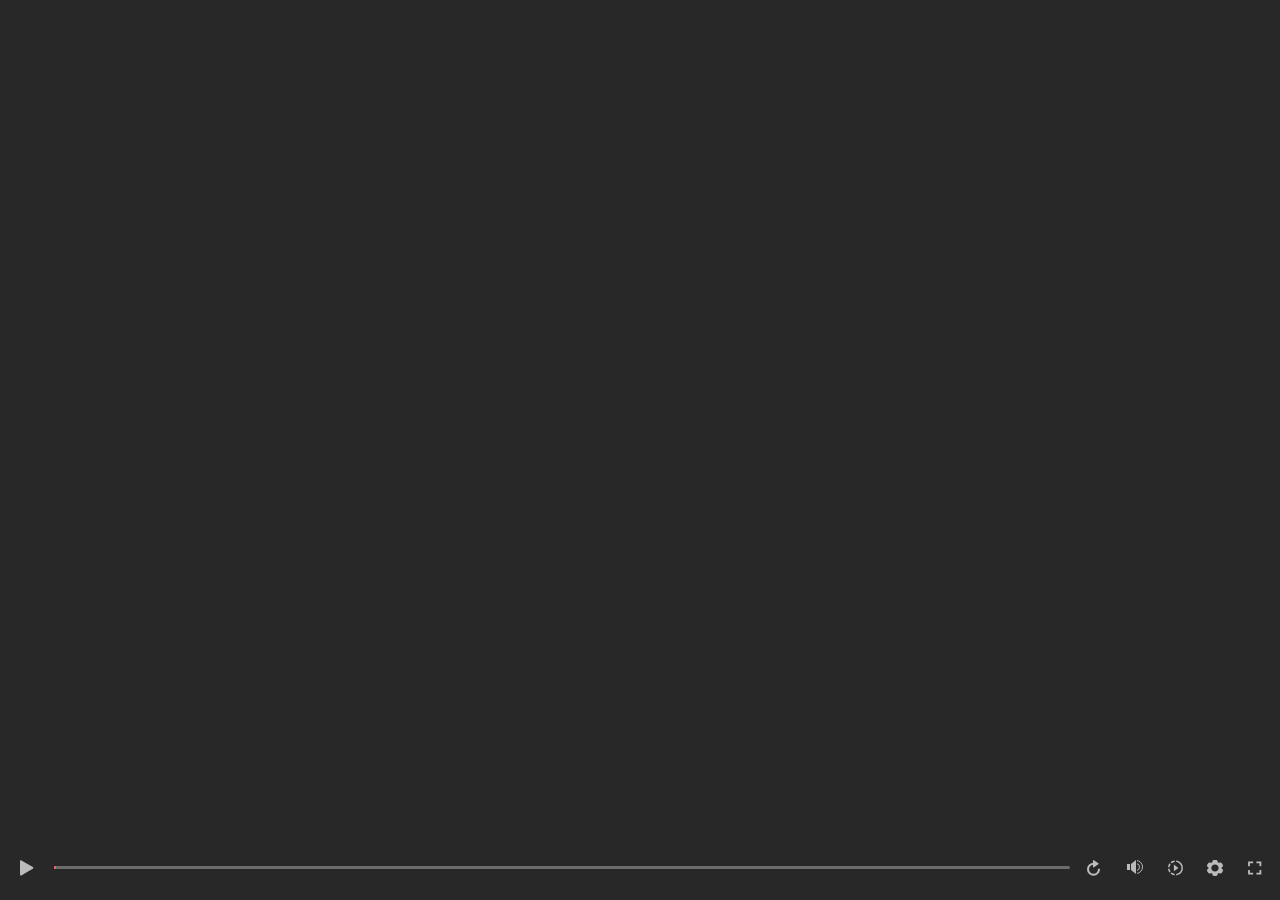
==== index_lms.html @ 98136f83 "Upload storyline fast version" ====
<!doctype html>
<html lang="en-US">
<head>
  <meta charset="utf-8">
  <!-- Created using Storyline 360 x64 - http://www.articulate.com  -->
  <!-- version: 3.89.32618.0 -->
  <title>Intro Parametric Design (Fast)</title>
  <meta http-equiv="x-ua-compatible" content="IE=edge"/>
  <meta name="viewport" content="width=device-width,initial-scale=1,user-scalable=no,shrink-to-fit=no,minimal-ui"/>
  <meta name="apple-mobile-web-app-capable" content="yes"/>
  <style>
    html, body { height: 100%; padding: 0; margin: 0 }
    #app { height: 100%; width: 100%; }
  </style>

  <script>
    window.DS = {};
    window.globals = {
      DATA_PATH_BASE: '',
      HAS_FRAME: true,
      HAS_SLIDE: true,

      lmsPresent: true,
      tinCanPresent: false,
      cmi5Present: false,
      aoSupport: false,
      scale: 'noscale',
      captureRc: false,
      browserSize: 'optimal',
      bgColor: '#282828',
      features: 'DropInBase,DropInCore,DropInInteractions,DropInMisc,DropInVectors,DropInVideo,LayerPresentAsDialog,MultipleQuizTracking,UpdatedThemeEditor',
      themeName: 'unified',
      preloaderColor: '#FFFFFF',
      suppressAnalytics: false,
      productChannel: 'stable',
      publishSource: 'storyline',
      aid: 'aid|2292c08d-0e20-4780-806a-3a33980fc3e0',
      cid: 'b0e444a9-8ab4-4aaa-9537-c3617e1f2e49',
      playerVersion: '3.89.32618.0',
      publishTimestamp: '2024-07-15T03:59:52.4653577Z',
      maxIosVideoElements: 10,
      connectionSettings: { message: 'You%20are%20offline.%20Trying%20to%20reconnect...', useDarkTheme: false, mode: 'disabled' },
      hasFeature: function(feature) {
        return this.features.split(',').includes(feature);
      },
      
      parseParams: function(qs) {
        if (window.globals.parsedParams != null) {
          return window.globals.parsedParams;
        }
        qs = (qs || window.location.search.substr(1)).split('+').join(' ');
        var params = {},
            tokens,
            re = /[?&]?([^=]+)=([^&]*)/g;

        while (tokens = re.exec(qs)) {
          params[decodeURIComponent(tokens[1]).trim()] =
            decodeURIComponent(tokens[2]).trim();
        }
        window.globals.parsedParams = params;
        return params;
      }

    };
  </script>
  <script>
    var isIe11 = ('ActiveXObject' in window || window.MSBlobBuilder != null)
      && window.msCrypto != null && !window.ActiveXObject;
    if (isIe11) {
      window.globals.unsupportedBrowser = true;
      document.write(atob('[base64]'));
    }
  </script>

  <script>
    if (window.globals.hasFeature('MultiLanguageSinglePackageSupport')) {
      
      
    }
  </script>

  <script src="lms/scormdriver.js" charset="utf-8"></script>
  <script>window.THREE = { };</script>
  
</head>
<body style="background: #282828" class="cs-HTML theme-unified">
  <!-- 360 -->
  <script>!function(){var e,i=/iPhone/i,o=/iPod/i,n=/iPad/i,t=/\biOS-universal(?:.+)Mac\b/i,r=/\bAndroid(?:.+)Mobile\b/i,a=/Android/i,d=/(?:SD4930UR|\bSilk(?:.+)Mobile\b)/i,p=/Silk/i,l=/Windows Phone/i,u=/\bWindows(?:.+)ARM\b/i,b=/BlackBerry/i,s=/BB10/i,c=/Opera Mini/i,f=/\b(CriOS|Chrome)(?:.+)Mobile/i,h=/Mobile(?:.+)Firefox\b/i,v=function(e){return void 0!==e&&"MacIntel"===e.platform&&"number"==typeof e.maxTouchPoints&&e.maxTouchPoints>1&&"undefined"==typeof MSStream};e=function(e){var m={userAgent:"",platform:"",maxTouchPoints:0};e||"undefined"==typeof navigator?"string"==typeof e?m.userAgent=e:e&&e.userAgent&&(m={userAgent:e.userAgent,platform:e.platform,maxTouchPoints:e.maxTouchPoints||0}):m={userAgent:navigator.userAgent,platform:navigator.platform,maxTouchPoints:navigator.maxTouchPoints||0};var g=m.userAgent,y=g.split("[FBAN");void 0!==y[1]&&(g=y[0]),void 0!==(y=g.split("Twitter"))[1]&&(g=y[0]);var A=function(e){return function(i){return i.test(e)}}(g),w={apple:{phone:A(i)&&!A(l),ipod:A(o),tablet:!A(i)&&(A(n)||v(m))&&!A(l),universal:A(t),device:(A(i)||A(o)||A(n)||A(t)||v(m))&&!A(l)},amazon:{phone:A(d),tablet:!A(d)&&A(p),device:A(d)||A(p)},android:{phone:!A(l)&&A(d)||!A(l)&&A(r),tablet:!A(l)&&!A(d)&&!A(r)&&(A(p)||A(a)),device:!A(l)&&(A(d)||A(p)||A(r)||A(a))||A(/\bokhttp\b/i)},windows:{phone:A(l),tablet:A(u),device:A(l)||A(u)},other:{blackberry:A(b),blackberry10:A(s),opera:A(c),firefox:A(h),chrome:A(f),device:A(b)||A(s)||A(c)||A(h)||A(f)},any:!1,phone:!1,tablet:!1};return w.any=w.apple.device||w.android.device||w.windows.device||w.other.device,w.phone=w.apple.phone||w.android.phone||w.windows.phone,w.tablet=w.apple.tablet||w.android.tablet||w.windows.tablet,w}(),"object"==typeof exports&&"undefined"!=typeof module?module.exports=e:"function"==typeof define&&define.amd?define((function(){return e})):this.isMobile=e}();
    window.isMobile.apple.tablet = window.isMobile.apple.tablet ||
      (navigator.platform === 'MacIntel' && navigator.maxTouchPoints > 1);
    window.isMobile.apple.device = window.isMobile.apple.device || window.isMobile.apple.tablet;
    window.isMobile.tablet = window.isMobile.tablet || window.isMobile.apple.tablet;
    window.isMobile.any = window.isMobile.any || window.isMobile.apple.tablet;
  </script>

  <div id="focus-sink" tabindex="-1"></div>

  <div id="preso"></div>
  <script>
    (function() {

      var classTypes = [ 'desktop', 'mobile', 'phone', 'tablet' ];

      var addDeviceClasses = function(prefix, testObj) {
        var curr, i;
        for (i = 0; i < classTypes.length; i++) {
          curr = classTypes[i];
          if (testObj[curr]) {
            document.body.classList.add(prefix + curr);
          }
        }
      };

      var params = window.globals.parseParams(),
          isDevicePreview = params.devicepreview === '1',
          isPhoneOverride = params.deviceType === 'phone' || (isDevicePreview && params.phone == '1'),
          isTabletOverride = (params.deviceType === 'tablet' || isDevicePreview) && !isPhoneOverride,
          isMobileOverride = isPhoneOverride || isTabletOverride;

      var deviceView = {
        desktop: !window.isMobile.any && !isMobileOverride,
        mobile: window.isMobile.any || isMobileOverride,
        phone: isPhoneOverride || (window.isMobile.phone && !isTabletOverride),
        tablet: isTabletOverride || window.isMobile.tablet
      };

      window.globals.deviceView = deviceView;
      window.isMobile.desktop = !window.isMobile.any;
      window.isMobile.mobile = window.isMobile.any;

      addDeviceClasses('view-', deviceView);

    })();
  </script>
  
  <script src='story_content/triggers.js' type=text/javascript></script>
<script src='story_content/user.js' type=text/javascript></script>
  <div class="slide-loader"></div>

  <script>
    var doc = document, loader = doc.body.querySelector('.slide-loader'); [ 1, 2, 3 ].forEach(function(n) { var d = doc.createElement('div'); d.style.backgroundColor = window.globals.preloaderColor; d.classList.add('mobile-loader-dot'); d.classList.add('dot' + n); loader.appendChild(d); });
  </script>

  <div class="mobile-load-title-overlay" style="display: none">
    <div class="mobile-load-title">Intro Parametric Design (Fast)</div>
  </div>

  <div class="mobile-chrome-warning"></div>

  
<style>
  .warn-connection-dialog {
    display: none;
    background: transparent;
    pointer-events: all;
    position: fixed;
    left: 0;
    top: 0;
    width: 100%;
    height: 100%;
    z-index: 999;
  }

  .warn-connection-content {
    pointer-events: all;
    border-radius: 4px;
    background: white;
    border: 1px solid #E7E7E7;
    color: #333333;
    box-shadow: 0 2px 4px rgba(0, 0, 0, 0.25);
    transition: all 150ms ease-out;
    position: absolute;
    white-space: nowrap;
  }

  .view-phone.is-landscape .warn-connection-content {
    left: 23px;
    bottom: 23px;
  }

  .view-tablet.is-landscape .warn-connection-content {
    left: 50%;
    top: 20px;
    transform: translateX(-50%);
  }

  .view-mobile.is-portrait .warn-connection-content {
    transform: translate(-50%, calc(-100% - 15px));
  }

  .warn-connection-content p {
    display: inline-block;
    margin: 0 8px 0 0;
    line-height: 33px;
    font-size: 11px;
  }

  .warn-connection-content svg {
    position: relative;
    vertical-align: middle;
    margin: 0 2px 2px 8px;
  }

  .view-desktop .warn-connection-content {
    left: 1.5em;
    bottom: 1.5em;
  }

  .view-desktop .warn-connection-content p {
    font-size: 1.1em;
  }

  .is-offline .warn-connection-dialog {
    display: block;
  }

  .is-offline .cs-panel * {
    pointer-events: none !important;
  }

  .is-offline .cs-panel {
    pointer-events: all !important;
  }

  .is-offline #nav-controls * {
    pointer-events: none !important;
  }

  .is-offline #nav-controls {
    pointer-events: all !important;
  }
</style>

<div class="warn-connection-dialog" role="alertdialog" aria-modal="true" tabindex="0" aria-labelledby="warn-connection-message">
  <div class="warn-connection-content">
    <svg width="17" height="15" viewBox="0 0 17 15" xmlns="http://www.w3.org/2000/svg">
      <path fill="#8F0000" stroke="white" d="M16.07,12.98 L15.88,12.23 L9.51,1.21 C8.97,0.26,7.6,0.26,7.06,1.21 L0.69,12.23 C0.15,13.16,0.81,14.36,1.91,14.36 H14.65 C15.47,14.36,16.05,13.7,16.07,12.98 Z"/>
      <path fill="white" stroke="white" d="M8.58,5.5 C8.35,5.28,8.5,5.35,8.21,5.32 C8.09,5.35,7.97,5.49,7.96,5.67 C7.97,5.79,7.98,5.92,7.98,6.04 L7.98,6.04 C7.99,6.17,8,6.31,8.01,6.43 L8.01,6.44 C8.03,6.92,8.06,7.41,8.09,7.9 L8.09,7.9 C8.12,8.39,8.14,8.88,8.17,9.37 C8.17,9.39,8.18,9.42,8.2,9.44 C8.23,9.46,8.25,9.47,8.28,9.47 C8.31,9.47,8.34,9.46,8.35,9.44 C8.37,9.43,8.38,9.4,8.39,9.35 L8.39,9.34 C8.39,9.24,8.4,9.15,8.4,9.05 L8.4,9.05 C8.41,8.96,8.41,8.86,8.42,8.75 C8.43,8.44,8.45,8.12,8.47,7.81 L8.47,7.81 C8.49,7.49,8.51,7.18,8.53,6.87 C8.55,6.46,8.56,6.05,8.59,5.64 L8.6,5.62 C8.6,5.57,8.59,5.53,8.58,5.5 L8.21,5.32 Z"/>
      <circle fill="white" stroke="white" cx="8.3" cy="11.35" r="0.3"/>
    </svg>
    <p id="warn-connection-message">You are offline. Trying to reconnect...</p>
  </div>
</div>

<script>
  (function() {
    window.DS.connection = {
      warningShown: false,
      assets: {},
      loadingAssetGroup: false,
      retryDelay: 500
    };

    var connectionSettings = window.globals.connectionSettings || {};

    var useConnectionMessages = window.AbortController != null &&
      window.location.protocol != 'file:' &&
      connectionSettings.mode === 'normal';

    window.DS.connection.useConnectionMessages = useConnectionMessages;

    var assetCount = 0;
    var checkLoadedId;


    if (useConnectionMessages && connectionSettings != null) {
      var contentEl = document.querySelector('.warn-connection-content');
      var messageEl = contentEl.querySelector('p');

      if (connectionSettings.useDarkTheme) {
        contentEl.style.borderColor = '#BABBBA';
        contentEl.style.backgroundColor = '#282828';
        contentEl.style.color = '#FFFFFF';
      }

      if (connectionSettings.message != null) {
        messageEl.textContent = window.decodeURIComponent(connectionSettings.message);
      }
    }

    function checkAssetsReady() {
      for (var i in DS.connection.assets) {
        if (!DS.connection.assets[i].success) {
          return false;
        }
      }
      return true;
    }

    function stopAssetGroup() {
      if (!useConnectionMessages) { return; }

      assetCount = 0;

      DS.connection.oldAssetGroup = DS.connection.assets;
      DS.connection.assets = {};
      DS.connection.loadingAssetGroup = false;
      clearInterval(checkLoadedId);
    }

    function startAssetGroup() {
      if (!useConnectionMessages) { return; }
      var ticks = 0;
      clearInterval(checkLoadedId);
      checkLoadedId = setInterval(function() {
        var loaded = 0;
        if (assetCount === 0 && loaded === 0) {
          clearInterval(checkLoadedId);
          return;
        }

        for (var i in DS.connection.assets) {
          if (DS.connection.assets[i].success) {
            loaded++;
          }
        }

        if (assetCount === loaded && checkAssetsReady()) {
          for (var i in DS.connection.assets) {
            if (DS.connection.assets[i].action) {
              DS.connection.assets[i].action();
            }
          }
          hideWarning();
          stopAssetGroup();
        }
      }, 100)
    }

    function requiredAsset(url, action, retry, type) {
      if (!useConnectionMessages) { return; }
      if (DS.connection.assets[url]) { return; }

      DS.connection.assets[url] = {
        success: false, action: action, retry: retry, type: type
      };
      assetCount = Object.keys(DS.connection.assets).length;
      if (!DS.connection.loadingAssetGroup) {
        startAssetGroup();
      }
      DS.connection.loadingAssetGroup = true;
    }

    function assetLoaded(url) {
      if (!useConnectionMessages) { return; }
      if (DS.connection.assets[url]) {
        DS.connection.assets[url].success = true;
      }
    }

    function assetFailed(url) {
      if (!useConnectionMessages) { return; }
      if (!DS.connection.assets[url]) {
        if (/\.js$/.test(url) && url.indexOf('transcripts') === -1) {
          setTimeout(function() {
            if (DS.connection.lastSlideLoaded != null) {
              DS.connection.lastSlideLoaded();
            }
          }, DS.connection.retryDelay);
        }
        return;
      }
      if (!DS.connection.warningShown) { showWarning(); }
      if (DS.connection.assets[url].retry) {
        setTimeout(function() {
          if (!DS.connection.assets[url].success) {
            DS.connection.assets[url].retry()
          }
        }, DS.connection.retryDelay);
      }
    }

    function hideWarning() {
      document.body.classList.remove('is-offline');
      DS.connection.warningShown = false;
      enableKeys();
    }
    DS.connection.hideWarning = hideWarning

    function showWarning(btn) {
      document.body.classList.add('is-offline')
      DS.connection.warningShown = true;
      updateWarningPosition();
      disableKeys();
    }

    function updateWarningPosition() {
      if (!DS.connection.warningShown) {
        return;
      }

      var isPortrait = document.body.classList.contains('is-portrait');
      var isMobile = document.body.classList.contains('view-mobile');
      var warningEl = document.querySelector('.warn-connection-content');

      if (isPortrait && isMobile) {
        var slide = document.querySelector('.primary-slide');
        var slideRect = slide != null
          ? slide.getBoundingClientRect()
          : { top: window.innerHeight, left: 0, width: window.innerWidth };

        warningEl.style.top = `${slideRect.top}px`
        warningEl.style.left = `${slideRect.left + slideRect.width / 2}px`
      } else {
        warningEl.style.top = null;
        warningEl.style.left = null;
      }

      window.requestAnimationFrame(updateWarningPosition);
    }

    function onDisableKeyDown(e) {
      e.preventDefault();
      e.stopImmediatePropagation();
    }

    function onDisableKeyUp(e) {
      e.preventDefault();
      e.stopImmediatePropagation();
    }

    var accStyle = document.createElement('style');
    var warnDialogEl = document.querySelector('.warn-connection-dialog');

    function disableKeys() {
      if (DS.views && DS.views.nsStack && DS.views.nsStack.length === 1) {
        DS.views.nsStack[0].tabReachable = false
        DS.views.nsStack[0].updateTabIndex(true, true);
      }

      accStyle.innerHTML = '.acc-shadow-dom { display: none; }';
      document.body.appendChild(accStyle);

      warnDialogEl.parentNode.append(warnDialogEl);
      warnDialogEl.focus();
    }

    function enableKeys() {
      accStyle.remove();
      if (DS.views && DS.views.nsStack && DS.views.nsStack.length === 1 && DS.views.nsStack[0].name === '_frame') {
        DS.views.nsStack[0].tabReachable = true;
        DS.views.nsStack[0].updateTabIndex();
      }
    }

    // these will all be noops if the feature flag isn't set in
    // the data and `window.globals.features`
    DS.connection.requiredAsset = requiredAsset;
    DS.connection.assetLoaded = assetLoaded;
    DS.connection.assetFailed = assetFailed;
    DS.connection.stopAssetGroup = stopAssetGroup;
    DS.connection.startAssetGroup = startAssetGroup;
  })();
</script>


  <script>
    
    if (window.autoSpider && window.vInterfaceObject) {
      document.querySelector('.mobile-load-title-overlay').style.display = 'none';
    }
  </script>

  

  <link rel="stylesheet" href="html5/data/css/output.min.css" data-noprefix/>
</body>
<script src="html5/lib/scripts/bootstrapper.min.js"></script>
</html>
---- html5/data/css/output.min.css ----
@font-face {
  font-family: 'ArticulateBold CharBold62538973';
  src: url('[data-uri]');
  font-style: normal;
  font-weight: normal;
}
@font-face {
  font-family: 'Articulate Charset1_ 6d79684BDB';
  src: url('[data-uri]');
  font-style: normal;
  font-weight: normal;
}
@font-face {
  font-family: 'Arial Charset1_ 6mPLZcg1EA03B46';
  src: url('[data-uri]');
  font-style: normal;
  font-weight: normal;
}
@font-face {
  font-family: 'Cambria Charset1_ 5jYERBF587708';
  src: url('[data-uri]');
  font-style: normal;
  font-weight: normal;
}
@font-face {
  font-family: 'Articulate Charset0_v8MBBDD1F1C';
  src: url('[data-uri]');
  font-style: normal;
  font-weight: normal;
}
@font-face {
  font-family: 'Arial Charset0_v8wz5YMo9EE9FF07';
  src: url('[data-uri]');
  font-style: normal;
  font-weight: normal;
}
@font-face {
  font-family: 'Cambria Charset0_v2mMMc7E6B6FA5';
  src: url('[data-uri]');
  font-style: normal;
  font-weight: normal;
}
@font-face {
  font-family: 'ArticulateBold CharBoldC2572EF3';
  src: url('[data-uri]');
  font-style: normal;
  font-weight: normal;
}
.cs-HTML {
  background: rgba(40, 40, 40, 1);
}
.cs-npnxnanbnsnfns10110000101 .cs-infopanel  {
  box-shadow: 0 1px 0 rgba(0, 0, 0, 0);
  background: rgba(255, 255, 255, 1);
}
.cs-npnxnanbnsnfns10110000101 .cs-infopanel .cs-link {
  color: rgba(186, 187, 186, 1);
}
.cs-npnxnanbnsnfns10110000101 .cs-infopanel .cs-link:hover {
  color: rgba(255, 255, 255, 1);
}
.cs-npnxnanbnsnfns10110000101 .cs-infopanel .cs-name {
  color: rgba(68, 68, 68, 1);
}
.cs-npnxnanbnsnfns10110000101 .cs-infopanel .cs-title {
  color: rgba(153, 153, 153, 1);
}
.cs-npnxnanbnsnfns10110000101 .cs-infopanelpopup  {
  box-shadow: 0 1px 0 rgba(0, 0, 0, 0);
  background: rgba(0, 0, 0, 0);
}
.cs-npnxnanbnsnfns10110000101 .cs-infopanelpopup .cs-link {
  color: rgba(255, 0, 0, 1);
}
.cs-npnxnanbnsnfns10110000101 .cs-infopanelpopup .cs-link:hover {
  color: rgba(255, 255, 255, 1);
}
.cs-npnxnanbnsnfns10110000101 .cs-infopanelpopup .cs-name {
  color: rgba(255, 255, 255, 1);
}
.cs-npnxnanbnsnfns10110000101 .cs-infopanelpopup .cs-bio {
  color: rgba(186, 187, 186, 1);
}
.cs-npnxnanbnsnfns10110000101 .cs-timer  {
  color: rgba(186, 187, 186, 1);
}
.cs-npnxnanbnsnfns10110000101 .cs-duration stop:first-child {
  stop-color: rgba(60, 60, 60, 1);
}
.cs-npnxnanbnsnfns10110000101 .cs-duration stop:last-child {
  stop-color: rgba(60, 60, 60, 1);
}
.cs-npnxnanbnsnfns10110000101 .cs-elapsed stop:first-child {
  stop-color: rgba(254, 227, 71, 1);
}
.cs-npnxnanbnsnfns10110000101 .cs-elapsed stop:last-child {
  stop-color: rgba(254, 227, 71, 1);
}
.cs-npnxnanbnsnfns10110000101 .cs-timer .cs-pie .cs-innerstroke {
  stroke: rgba(199, 199, 199, 1);
}
.cs-npnxnanbnsnfns10110000101 .cs-timer .cs-pie .cs-innerborder {
  stroke: rgba(255, 255, 255, 1);
}
.cs-npnxnanbnsnfns10110000101 .cs-window  {
  box-shadow: 0 8px 5px rgba(0, 0, 0, 0.2);
  border-color: rgba(49, 99, 0, 0);
  background: rgba(33, 33, 33, 1);
  color: rgba(248, 248, 248, 1);
}
.cs-npnxnanbnsnfns10110000101 .cs-window .cs-diva {
  border-color: rgba(78, 78, 78, 1);
}
.cs-npnxnanbnsnfns10110000101 .cs-window .cs-divb {
  border-color: rgba(78, 78, 78, 0);
}
.cs-npnxnanbnsnfns10110000101 .cs-editor .cs-editor-slide {
  color: rgba(226, 226, 226, 1);
}
.cs-npnxnanbnsnfns10110000101 .cs-editor .cs-editor-html {
  color: rgba(186, 187, 186, 1);
}
.cs-npnxnanbnsnfns10110000101 .cs-editor .cs-editor-button {
  text-shadow: 0 1px 0 rgba(0, 0, 0, 0);
  color: rgba(255, 255, 255, 1);
  border-color: rgba(211, 211, 211, 1);
  background: rgba(34, 34, 34, 1);
}
.cs-npnxnanbnsnfns10110000101 .cs-editor .cs-editor-button:hover {
  background: rgba(68, 68, 68, 1);
}
.cs-npnxnanbnsnfns10110000101 .cs-editor .cs-editor-button:active {
  background: rgba(68, 68, 68, 1);
}
.cs-npnxnanbnsnfns10110000101 .cs-listitem  {
  color: rgba(186, 187, 186, 1);
  border-color: none;
  border: 1px solid transparent;
}
.cs-npnxnanbnsnfns10110000101 .cs-listitem:hover {
  background: rgba(255, 255, 255, 0.06);
  border-color: rgba(108, 108, 108, 1) !important;
  border-width: 1px;
  border-radius: 2px;
  border-style: solid;
  box-sizing: border-box;
}
.cs-npnxnanbnsnfns10110000101 .cs-listitem.hover {
  background: rgba(255, 255, 255, 0.06);
  border-color: rgba(108, 108, 108, 1) !important;
  border-width: 1px;
  border-radius: 2px;
  border-style: solid;
  box-sizing: border-box;
}
.cs-npnxnanbnsnfns10110000101 .cs-glossary  {
  color: rgba(186, 187, 186, 1);
}
.cs-npnxnanbnsnfns10110000101 .cs-glossary .cs-scrolling-panel {
  background: rgba(0, 0, 0, 0);
}
.cs-npnxnanbnsnfns10110000101 .cs-glossary .cs-term.cs-selected .cs-choice-list-trigger {
  color: rgba(255, 255, 255, 1);
  background: rgba(255, 255, 255, 1);
}
.cs-npnxnanbnsnfns10110000101 .cs-glossary .cs-term.cs-selected .cs-choice-list-trigger:focus {
  color: rgba(255, 255, 255, 1);
  background: rgba(255, 255, 255, 1);
}
.cs-npnxnanbnsnfns10110000101 .cs-glossary .cs-term:hover .cs-choice-list-trigger {
  background: rgba(186, 187, 186, 1);
}
.cs-npnxnanbnsnfns10110000101 .cs-glossary .cs-term.hover .cs-choice-list-trigger {
  background: rgba(186, 187, 186, 1);
}
.cs-npnxnanbnsnfns10110000101 .cs-glossary .cs-term .cs-choice-list-trigger:focus {
  background: rgba(186, 187, 186, 1);
}
.cs-npnxnanbnsnfns10110000101 .cs-glossary .cs-diva {
  border-color: rgba(0, 0, 0, 0);
}
.cs-npnxnanbnsnfns10110000101 .cs-glossary .cs-divb {
  border-color: rgba(0, 0, 0, 0);
}
.cs-npnxnanbnsnfns10110000101 .cs-glossary .cs-divc {
  border-color: rgba(0, 0, 0, 0);
}
.cs-npnxnanbnsnfns10110000101 .cs-glossary .cs-heading {
  color: rgba(248, 248, 248, 1);
  font-weight: 700;
}
.note-content p span {
  color: rgba(186, 187, 186, 1);
  line-height: 1.4em;
  font-size: 103.769%;
}
.cs-npnxnanbnsnfns10110000101 .cs-resource .cs-separator {
  border-color: rgba(0, 0, 0, 0);
}
.cs-npnxnanbnsnfns10110000101 .cs-outline  {
  color: rgba(45, 45, 45, 1);
}
.cs-npnxnanbnsnfns10110000101 .cs-outline .cs-diva {
  border-color: rgba(0, 0, 0, 0);
}
.cs-npnxnanbnsnfns10110000101 .cs-outline .cs-divb {
  border-color: rgba(0, 0, 0, 0);
}
.cs-npnxnanbnsnfns10110000101 .cs-outline .cs-divc {
  border-color: rgba(0, 0, 0, 0);
}
.cs-npnxnanbnsnfns10110000101 .cs-outline .cs-search-filter:hover {
  color: rgba(0, 0, 0, 0);
}
.cs-npnxnanbnsnfns10110000101 .cs-outline .cs-search-filter.hover {
  color: rgba(0, 0, 0, 0);
}
.cs-npnxnanbnsnfns10110000101 .cs-transcript  {
  color: rgba(255, 255, 255, 1);
}
.cs-npnxnanbnsnfns10110000101 .cs-transcript .cs-div {
  border-color: rgba(0, 0, 0, 0);
}
.cs-npnxnanbnsnfns10110000101 .cs-tabs:not(.topmenu-item) {
  color: rgba(248, 248, 248, 1);
}
.cs-npnxnanbnsnfns10110000101 .cs-tabs .cs-inner-button:not(.topmenu-item) {
  text-shadow: 0 1px 0 rgba(0, 0, 0, 0);
}
.cs-npnxnanbnsnfns10110000101 .cs-tabs:hover:not(.topmenu-item) {
  color: rgba(248, 248, 248, 1);
}
.cs-npnxnanbnsnfns10110000101 .cs-tabs.cs-selected {
  background: rgba(0, 0, 0, 0);
  color: rgba(248, 248, 248, 1);
}
.cs-npnxnanbnsnfns10110000101 .cs-seekcontrol  {
  background: rgba(0, 0, 0, 0);
  border-color: rgba(0, 0, 0, 0);
}
.cs-npnxnanbnsnfns10110000101 .cs-seekcontrol .cs-button:hover .cs-icon {
  fill: rgba(255, 255, 255, 1);
}
.cs-npnxnanbnsnfns10110000101 .cs-seekcontrol .cs-button.hover .cs-icon {
  fill: rgba(255, 255, 255, 1);
}
.cs-npnxnanbnsnfns10110000101 .cs-seekcontrol .cs-button .cs-icon-shadow {
  fill: rgba(0, 0, 0, 0);
}
.cs-npnxnanbnsnfns10110000101 .cs-seekcontrol .cs-button .cs-icon {
  fill: rgba(180, 180, 180, 1);
}
.cs-npnxnanbnsnfns10110000101 .cs-seekcontrol .cs-seek .cs-fill {
  background: rgba(255, 255, 255, 0.6);
}
.cs-npnxnanbnsnfns10110000101 .cs-seekcontrol .cs-seek {
  background: rgba(108, 108, 108, 1);
  border-color: rgba(0, 0, 0, 0);
}
.cs-npnxnanbnsnfns10110000101 .cs-searchinput .cs-input {
  color: rgba(186, 187, 186, 1);
  border-color: rgba(0, 0, 0, 0);
  background: rgba(255, 255, 255, 0.06);
}
.cs-npnxnanbnsnfns10110000101 .cs-searchinput .cs-input:focus {
  color: rgba(248, 248, 248, 1);
  background: rgba(41, 41, 41, 1);
}
.cs-npnxnanbnsnfns10110000101 .cs-searchinput .cs-input:hover {
  box-shadow: inset 0 0 1px 0 rgba(69, 126, 19, 0);
}
.cs-npnxnanbnsnfns10110000101 .cs-searchinput .cs-input.hover {
  box-shadow: inset 0 0 1px 0 rgba(69, 126, 19, 0);
}
.cs-npnxnanbnsnfns10110000101 .cs-searchinput .cs-button .cs-icon {
  fill: rgba(186, 187, 186, 1);
}
.cs-npnxnanbnsnfns10110000101 .cs-searchinput .cs-button:hover {
  fill: rgba(63, 133, 0, 1);
}
.cs-npnxnanbnsnfns10110000101 .cs-searchinput .cs-button.hover {
  fill: rgba(63, 133, 0, 1);
}
.cs-npnxnanbnsnfns10110000101 .cs-menu  {
  box-shadow: 0 1px 0 rgba(0, 0, 0, 0);
  background: rgba(33, 33, 33, 1);
}
.cs-npnxnanbnsnfns10110000101 .cs-topmenu-item.active .cs-tab {
  background: rgba(33, 33, 33, 1);
}
.cs-npnxnanbnsnfns10110000101 .cs-logo  {
  box-shadow: 0 1px 0 rgba(37, 75, 0, 1);
  background: rgba(255, 255, 255, 0);
}
.cs-npnxnanbnsnfns10110000101 .cs-checkbox  {
  color: rgba(255, 255, 255, 1);
}
.cs-npnxnanbnsnfns10110000101 .cs-checkbox:hover {
  border-color: rgba(175, 221, 130, 1);
}
.cs-npnxnanbnsnfns10110000101 .cs-checkbox.hover {
  border-color: rgba(175, 221, 130, 1);
}
.cs-npnxnanbnsnfns10110000101 .cs-checkbox .cs-box {
  color: rgba(255, 255, 255, 1);
  border-color: rgba(42, 83, 0, 1);
}
.cs-npnxnanbnsnfns10110000101 .cs-checkbox .cs-box:checked::after {
  color: rgba(43, 196, 0, 1);
}
.cs-npnxnanbnsnfns10110000101 .cs-button  {
  text-shadow: 0 1px 0 rgba(0, 0, 0, 0);
  color: rgba(186, 187, 186, 1);
  border-color: rgba(0, 0, 0, 0);
  background: rgba(0, 0, 0, 0);
  box-shadow: 0 1px 0 rgba(0, 0, 0, 0);
}
.cs-npnxnanbnsnfns10110000101 .cs-button .cs-icon {
  fill: rgba(186, 187, 186, 1);
}
.cs-npnxnanbnsnfns10110000101 .cs-button .cs-icon-shadow {
  fill: rgba(0, 0, 0, 0);
}
.cs-npnxnanbnsnfns10110000101 .cs-button:hover {
  background: rgba(248, 248, 248, 1);
}
.cs-npnxnanbnsnfns10110000101 .cs-button.hover {
  background: rgba(248, 248, 248, 1);
}
.cs-npnxnanbnsnfns10110000101 .cs-button:active {
  background: rgba(0, 0, 0, 0);
}
.cs-npnxnanbnsnfns10110000101 .cs-button.cs-disabled:hover {
  background: rgba(0, 0, 0, 0);
}
.cs-npnxnanbnsnfns10110000101 .cs-button.cs-disabled.hover {
  background: rgba(0, 0, 0, 0);
}
.cs-npnxnanbnsnfns10110000101 .cs-button.cs-disabled:active {
  background: rgba(0, 0, 0, 0);
}
.cs-npnxnanbnsnfns10110000101 .cs-button.cs-volume:hover {
  background: rgba(0, 0, 0, 0);
}
.cs-npnxnanbnsnfns10110000101 .cs-button.cs-volume.hover {
  background: rgba(0, 0, 0, 0);
}
.cs-npnxnanbnsnfns10110000101 .cs-button.cs-volume:active {
  background: rgba(0, 0, 0, 0);
}
.cs-npnxnanbnsnfns10110000101.cs-base  {
  color: rgba(186, 187, 186, 1);
  border-color: rgba(40, 40, 40, 1);
  background: rgba(40, 40, 40, 1);
}
.cs-npnxnanbnsnfns10110000101.cs-base .cs-separator .cs-diva {
  background: rgba(69, 69, 69, 1);
}
.cs-npnxnanbnsnfns10110000101.cs-base .cs-separator .cs-divb {
  background: rgba(0, 0, 0, 0);
}
.cs-npnxnanbnsnfns10110000101.cs-base .cs-topmenu-item.active .cs-tab {
  border-color: rgba(69, 69, 69, 1);
}
.cs-npnxnanbnsnfns10110000101.cs-base .cs-topmenu-item.active .cs-panel {
  border-color: rgba(69, 69, 69, 1);
}
.cs-npnxnanbnsnfns10110000101.cs-base .cs-left {
  background: rgba(33, 33, 33, 1);
}
.cs-npnxnanbnsnfns10110000101.cs-base .cs-area-primary .cs-slide-container {
  background: rgba(40, 40, 40, 1);
}
.cs-npnxnanbnsnfns10110000101.cs-base.cs-custom-theme .cs-brandhighlight-bg {
  background: rgba(254, 99, 91, 1) !important;
}
.cs-npnxnanbnsnfns10110000101.cs-base.cs-custom-theme .cs-brandhighlight-secondary-bg {
  background: rgba(255, 255, 255, 1) !important;
}
.cs-npnxnanbnsnfns10110000101.cs-base.cs-custom-theme .cs-brandhighlight-border {
  border-color: rgba(254, 99, 91, 1) !important;
}
.cs-npnxnanbnsnfns10110000101.cs-base.cs-custom-theme .cs-brandhighlight-text {
  color: rgba(254, 99, 91, 1) !important;
}
.cs-npnxnanbnsnfns10110000101.cs-base.cs-custom-theme .cs-brandhighlight-fill {
  fill: rgba(254, 99, 91, 1) !important;
}
.cs-npnxnanbnsnfns10110000101.cs-base.cs-custom-theme .cs-listitem.cs-selected {
  background-color: rgba(255, 255, 255, 0.06) !important;
}
.cs-npnxnanbnsnfns10110000101 .cs-volume::-moz-range-thumb {
  border-color: rgba(43, 85, 0, 1);
  box-shadow: inset 0 0 1px 0 rgba(43, 85, 0, 1);
  background: rgba(255, 255, 255, 1);
}
.cs-npnxnanbnsnfns10110000101 .cs-volume::-ms-thumb {
  border-color: rgba(43, 85, 0, 1);
  box-shadow: inset 0 0 1px 0 rgba(43, 85, 0, 1);
  background: rgba(255, 255, 255, 1);
}
.cs-npnxnanbnsnfns10110000101 .cs-volume::-webkit-slider-thumb {
  border-color: rgba(43, 85, 0, 1);
  box-shadow: inset 0 0 1px 0 rgba(43, 85, 0, 1);
  background: rgba(255, 255, 255, 1);
}
.cs-npnxnanbnsnfns10110000101 .cs-volume::-moz-range-track {
  border-color: rgba(66, 140, 1, 1);
  background: rgba(108, 108, 108, 1);
}
.cs-npnxnanbnsnfns10110000101 .cs-volume::-ms-track {
  border-color: rgba(66, 140, 1, 1);
  background: rgba(108, 108, 108, 1);
}
.cs-npnxnanbnsnfns10110000101 .cs-volume::-webkit-slider-runnable-track {
  border-color: rgba(66, 140, 1, 1);
  background: rgba(108, 108, 108, 1);
}
body.show-focus .tab-focus-box {
  box-shadow: 0 0 0 1px rgba(255, 255, 0, 1), 0 0 0 3px rgba(0, 32, 96, 1), 0 0 5px 5px rgba(255, 255, 0, 1);
  border-color: transparent;
  outline: 2px transparent solid;
}
.skipnav {
  box-shadow: 0 0 0 1px rgba(255, 255, 0, 1), 0 0 0 3px rgba(0, 32, 96, 1), 0 0 5px 5px rgba(255, 255, 0, 1);
  border-color: transparent;
  outline: 2px transparent solid;
}
.cs-npnxnanbnsnfns10110000101 .cs-listitem:hover {
  color: none;
}
.cs-npnxnanbnsnfns10110000101 .cs-listitem.hover {
  color: none;
}
.cs-npnxnanbnsnfns10110000101 .cs-listitem.cs-viewed {
  color: #BABBBA;
}
.cs-npnxnanbnsnfns10110000101 .cs-listitem {
  color: #BABBBA;
}
.cs-npnxnanbnsnfns10110000101 .cs-listitem:hover .cs-icon-carrot * {
  fill: none;
}
.cs-npnxnanbnsnfns10110000101 .cs-listitem.hover .cs-icon-carrot * {
  fill: none;
}
.cs-npnxnanbnsnfns10110000101 .cs-listitem .cs-icon-carrot {
  color: none;
  top: calc(3px);
}
.cs-npnxnanbnsnfns10110000101 .cs-listitem .cs-icon-carrot .cs-shadow {
  color: #F8F8F8;
}
.cs-npnxnanbnsnfns10110000101 .item-collapsible .is-scene {
  color: #F8F8F8 !important;
  font-weight: 700;
}
.cs-npnxnanbnsnfns10110000101 .is-scene .cs-icon-carrot * {
  color: #F8F8F8 !important;
  font-weight: 700;
}
.cs-npnxnanbnsnfns10110000101 .is-scene:not(.outline-links-collapse) > a {
  color: #F8F8F8;
}
.cs-npnxnanbnsnfns10110000101 .is-scene:not(.outline-links-collapse) .cs-icon-carrot * {
  fill: none !important;
  color: #F8F8F8 !important;
}
.cs-npnxnanbnsnfns10110000101 .tabs, .cs-npnxnanbnsnfns10110000101 .cs-logo {
  border-bottom: 1px solid rgba(108, 108, 108, 1);
}
.cs-npnxnanbnsnfns10110000101 .area-secondary-wrapper:after {
  background-image: url('[data-uri]');
  background-size: 100%;
}
.cs-npnxnanbnsnfns10110000101 .panel-footer {
  background: #212121;
}
.cs-npnxnanbnsnfns10110000101 #outline-search {
  background: rgba(255, 255, 255, 0.06);
  border-color: rgba(108, 108, 108, 1);
  border-width: 1px;
  border-style: solid;
}
.cs-npnxnanbnsnfns10110000101 .topmenu-panel #outline-search {
  background: #545454;
}
.cs-npnxnanbnsnfns10110000101 .search-icon circle, .cs-npnxnanbnsnfns10110000101 .search-icon path {
  stroke: #BABBBA;
}
.cs-npnxnanbnsnfns10110000101 #outline-search input[type   =search] {
  color: #F8F8F8;
}
.cs-npnxnanbnsnfns10110000101 #outline-search ::-webkit-input-placeholder {
  color: #BABBBA !important;
}
.cs-npnxnanbnsnfns10110000101 #outline-search :-ms-input-placeholder {
  color: #BABBBA !important;
}
.cs-npnxnanbnsnfns10110000101 #outline-search ::-moz-placeholder {
  color: #BABBBA !important;
  opacity: 1;
}
.cs-npnxnanbnsnfns10110000101 .cs-topmenu-item.active, body:not(.is-touchable-tablet) .cs-npnxnanbnsnfns10110000101 .cs-topmenu-item:hover {
  color: #F8F8F8;
}
.cs-npnxnanbnsnfns10110000101 .cs-topmenu-item.button-tapped {
  color: #F8F8F8;
}
.cs-npnxnanbnsnfns10110000101 .cs-topmenu-item.active .cs-tab, .cs-npnxnanbnsnfns10110000101 .cs-topmenu-item .cs-tab {
  background: transparent !important;
  border: none !important;
}
.cs-npnxnanbnsnfns10110000101 .top-tabs-drop-icon div {
  background: #BABBBA;
}
.cs-npnxnanbnsnfns10110000101 .cs-panel.topmenu-panel .panel-content, .cs-npnxnanbnsnfns10110000101 .top-tabs-drop {
  background: #212121;
}
.cs-npnxnanbnsnfns10110000101 .cs-topmenu-item.active .cs-panel {
  background: #212121;
}
.cs-npnxnanbnsnfns10110000101 .cs-menu.topmenu-panel, .cs-npnxnanbnsnfns10110000101 .top-tabs-drop {
  border: 1px solid rgba(69, 69, 69, 1) !important;
  border-radius: 3px;
}
.cs-npnxnanbnsnfns10110000101 .resources .resources-list a:hover {
  background: rgba(255, 255, 255, 0.06);
}
body:not(.is-touchable-tablet) .cs-npnxnanbnsnfns10110000101 .resources .resources-list a:hover {
  background: rgba(255, 255, 255, 0.06);
}
.cs-npnxnanbnsnfns10110000101 .resources .resources-list a.hover {
  background: rgba(255, 255, 255, 0.06);
}
body:not(.is-touchable-tablet) .cs-npnxnanbnsnfns10110000101 .resources .resources-list a.hover {
  background: rgba(255, 255, 255, 0.06);
}
.cs-npnxnanbnsnfns10110000101 .resources .resources-list a.button-tapped {
  background: rgba(255, 255, 255, 0.06);
}
.cs-npnxnanbnsnfns10110000101 .cs-icon path, .cs-npnxnanbnsnfns10110000101 .cs-icon rect, .cs-npnxnanbnsnfns10110000101 .cs-icon polygon, .cs-npnxnanbnsnfns10110000101 .menu-icon-wrapper.menu-icon-wrapper-hover path {
  fill: #BABBBA;
}
.cs-npnxnanbnsnfns10110000101 .cs-icon .icon-stroke-only {
  fill: none !important;
  stroke: #BABBBA !important;
}
body:not(.is-touchable-tablet) .cs-npnxnanbnsnfns10110000101 .cs-button:hover .cs-icon path, body:not(.is-touchable-tablet) .cs-npnxnanbnsnfns10110000101 .cs-button:hover .cs-icon rect, body:not(.is-touchable-tablet) .cs-npnxnanbnsnfns10110000101 .cs-button:hover .cs-icon polygon {
  fill: #F8F8F8;
}
body:not(.is-touchable-tablet) .cs-npnxnanbnsnfns10110000101 .cs-tabs:hover .search-icon circle, body:not(.is-touchable-tablet) .cs-npnxnanbnsnfns10110000101 .cs-tabs:hover .search-icon path {
  stroke: #F8F8F8;
}
.cs-npnxnanbnsnfns10110000101 .cs-button.button-tapped .cs-icon path, .cs-npnxnanbnsnfns10110000101 .cs-button.button-tapped .cs-icon rect, .cs-npnxnanbnsnfns10110000101 .cs-button.button-tapped .cs-icon polygon {
  fill: #F8F8F8;
}
body:not(.is-touchable-tablet) .cs-npnxnanbnsnfns10110000101 .cs-button:hover .cs-icon .icon-stroke-only {
  fill: none !important;
  stroke: #F8F8F8 !important;
}
.cs-npnxnanbnsnfns10110000101 .cs-button:button-tapped .cs-icon .icon-stroke-only {
  fill: none !important;
  stroke: #F8F8F8 !important;
}
.cs-npnxnanbnsnfns10110000101 .menu-icon-wrapper.menu-icon-wrapper-hover svg path {
  fill: #F8F8F8;
}
.floating-sidebar:not(.sidebar-closed) .cs-npnxnanbnsnfns10110000101 #hamburger .menu-icon-wrapper svg path {
  fill: #BABBBA;
}
.floating-sidebar:not(.sidebar-closed) .cs-npnxnanbnsnfns10110000101 #hamburger .menu-icon-wrapper.menu-icon-wrapper-hover svg path {
  fill: #F8F8F8;
}
.cs-npnxnanbnsnfns10110000101 .volume .btn:before {
  background-image: url('[data-uri]');
}
.cs-npnxnanbnsnfns10110000101 .volume-track {
  background: #6C6C6C;
}
.cs-npnxnanbnsnfns10110000101 .volume-icon circle {
  stroke: #BABBBA;
}
.cs-npnxnanbnsnfns10110000101 .cs-settings > .settings-panel {
  background: #212121;
  border: 1px solid rgba(69, 69, 69, 1) !important;
  border-radius: 3px;
}
.cs-npnxnanbnsnfns10110000101 .cs-settings > .panel-down-arrow {
  fill: #212121;
}
.cs-npnxnanbnsnfns10110000101 .switch-toggle .border {
  stroke: #7C7C7C;
}
.cs-npnxnanbnsnfns10110000101 .switch-toggle .thumb-off .thumb {
  fill: #A2A2A2;
}
.cs-npnxnanbnsnfns10110000101 .switch-toggle .thumb-on .track {
  fill: rgba(254, 99, 91, 1);
}
.cs-npnxnanbnsnfns10110000101 .switch-toggle .thumb-off .track {
  fill: rgba(255, 255, 255, 0.1);
}
.cs-npnxnanbnsnfns10110000101 .switch-label {
  color: #BABBBA;
}
.cs-npnxnanbnsnfns10110000101 .cs-panel .scrollarea-btn:after {
  background: rgba(179, 180, 179, 0.75);
}
.scrollarea-scrollbar:hover .scrollarea-btn:after, .scrollarea-scrollbar.highlight-scrollbar .scrollarea-btn:after {
  background: rgba(179, 180, 179, 0.75);
}
.floating-sidebar .sidebar-overlay {
  background: rgba(0, 0, 0, 0.85);
}
.cs-npnxnanbnsnfns10110000101 .overlay-message {
  background: rgba(0, 0, 0, 0.85);
}
.cs-npnxnanbnsnfns10110000101 .top-ui-bg, .cs-npnxnanbnsnfns10110000101 .bottom-ui-bg, .cs-npnxnanbnsnfns10110000101 .right-ui-bg, .cs-npnxnanbnsnfns10110000101 .left-ui-bg {
  background: rgba(40, 40, 40, 0.8);
}
.cs-npnxnanbnsnfns10110000101 .circle-progress-bg {
  fill: #282828;
}
.cs-npnxnanbnsnfns10110000101 .circle-progress-well {
  fill: #6C6C6C;
}
.cs-npnxnanbnsnfns10110000101 .circle-progress-pie {
  stroke: #6C6C6C;
}
.cs-npnxnanbnsnfns10110000101 .lightbox .option-pane {
  background: rgba(40, 40, 40, 0.8);
}
.cs-npnxnanbnsnfns10110000101 .lightbox .option-pane:before {
  background: #282828;
}
.cs-npnxnanbnsnfns10110000101 .message-window {
  background: #212121;
  border: 1px solid rgba(255, 255, 255, 1) !important;
  border-radius: 3px;
}
.cs-npnxnanbnsnfns10110000101 .message-window-header p, .cs-npnxnanbnsnfns10110000101 .message-window-text {
  color: #F8F8F8;
}
.cs-npnxnanbnsnfns10110000101 .message-window-header p {
  border-bottom: 1px solid rgba(255, 255, 255, 1);
}
.cs-npnxnanbnsnfns10110000101 .message-window button.slide-object-button {
  border: 1px solid rgba(255, 255, 255, 1) !important;
}
.cs-npnxnanbnsnfns10110000101 .message-window button.slide-object-button:hover {
  background: rgba(255, 255, 255, 0.06) !important;
}
.message-window .slide-object-button tspan, .message-window .slide-object-button-text tspan {
  fill: #F8F8F8 !important;
}
body:not(.is-touchable-tablet) .cs-npnxnanbnsnfns10110000101 .cs-button:hover .text {
  color: #F8F8F8;
}
.cs-npnxnanbnsnfns10110000101 .cs-button.button-tapped .text {
  color: #F8F8F8;
}
.cs-npnxnanbnsnfns10110000101.cs-base {
  background: #282828;
}
.cs-npnxnanbnsnfns10110000101 .cs-menu {
  background: transparent;
}
.cs-npnxnanbnsnfns10110000101 .progress-bar .progress-bar-fill:after {
  background: #FFFFFF !important;
}
.cs-npnxnanbnsnfns10110000101 .volume-dot {
  background: #FFFFFF !important;
}
.fn-npnxnanbsnfns10110000101 {
  font-family: 'Articulate0E4AA741';
  -webkit-font-variant-ligatures: no-common-ligatures;
  font-variant-ligatures: no-common-ligatures;
}
.fn-pxabnsnfns10110000101 {
  font-family: 'Articulate0E4AA741';
  -webkit-font-variant-ligatures: no-common-ligatures;
  font-variant-ligatures: no-common-ligatures;
}
.fn-npxnabnsnfns10110000101 {
  font-family: 'Articulate0E4AA741';
  -webkit-font-variant-ligatures: no-common-ligatures;
  font-variant-ligatures: no-common-ligatures;
}
.fn-npnxnanbnsnfns10110000101 {
  font-family: 'Articulate0E4AA741';
  -webkit-font-variant-ligatures: no-common-ligatures;
  font-variant-ligatures: no-common-ligatures;
}
.fn-pxabnsnfns10110000100 {
  font-family: 'Articulate0E4AA741';
  -webkit-font-variant-ligatures: no-common-ligatures;
  font-variant-ligatures: no-common-ligatures;
}
@font-face {
  font-family: 'Articulate0E4AA741';
  src: url('[data-uri]');
  font-style: normal;
  font-weight: bold;
}
@font-face {
  font-family: 'Articulate0E4AA741';
  src: url('[data-uri]');
  font-style: normal;
  font-weight: normal;
}
.cs-InvalidPromptSlide .cs-6PRfeEpb0zR-InvalidPromptSlide-btn0 {
  color: rgba(255, 255, 255, 1);
  border-color: rgba(211, 211, 211, 1);
  background: rgba(34, 34, 34, 1);
  text-shadow: 0 1px 0 rgba(0, 0, 0, 0);
}
.cs-InvalidPromptSlide .cs-6PRfeEpb0zR-InvalidPromptSlide-btn0 .cs-html {
  color: rgba(186, 187, 186, 1);
}
.cs-InvalidPromptSlide .cs-6PRfeEpb0zR-InvalidPromptSlide-btn0 .cs-slide {
  border-color: rgba(226, 226, 226, 1);
}
.cs-InvalidPromptSlide .cs-6PRfeEpb0zR-InvalidPromptSlide-btn0:hover {
  background: rgba(68, 68, 68, 1);
}
.cs-InvalidPromptSlide .cs-6PRfeEpb0zR-InvalidPromptSlide-btn0:active {
  background: rgba(68, 68, 68, 1);
}
.cs-PrintPromptSlide .cs-6PRfeEpb0zR-PrintPromptSlide-btn0 {
  color: rgba(255, 255, 255, 1);
  border-color: rgba(211, 211, 211, 1);
  background: rgba(34, 34, 34, 1);
  text-shadow: 0 1px 0 rgba(0, 0, 0, 0);
}
.cs-PrintPromptSlide .cs-6PRfeEpb0zR-PrintPromptSlide-btn0 .cs-html {
  color: rgba(186, 187, 186, 1);
}
.cs-PrintPromptSlide .cs-6PRfeEpb0zR-PrintPromptSlide-btn0 .cs-slide {
  border-color: rgba(226, 226, 226, 1);
}
.cs-PrintPromptSlide .cs-6PRfeEpb0zR-PrintPromptSlide-btn0:hover {
  background: rgba(68, 68, 68, 1);
}
.cs-PrintPromptSlide .cs-6PRfeEpb0zR-PrintPromptSlide-btn0:active {
  background: rgba(68, 68, 68, 1);
}
.cs-ResumePromptSlide .cs-6PRfeEpb0zR-ResumePromptSlide-btn0 {
  color: rgba(255, 255, 255, 1);
  border-color: rgba(211, 211, 211, 1);
  background: rgba(34, 34, 34, 1);
  text-shadow: 0 1px 0 rgba(0, 0, 0, 0);
}
.cs-ResumePromptSlide .cs-6PRfeEpb0zR-ResumePromptSlide-btn0 .cs-html {
  color: rgba(186, 187, 186, 1);
}
.cs-ResumePromptSlide .cs-6PRfeEpb0zR-ResumePromptSlide-btn0 .cs-slide {
  border-color: rgba(226, 226, 226, 1);
}
.cs-ResumePromptSlide .cs-6PRfeEpb0zR-ResumePromptSlide-btn0:hover {
  background: rgba(68, 68, 68, 1);
}
.cs-ResumePromptSlide .cs-6PRfeEpb0zR-ResumePromptSlide-btn0:active {
  background: rgba(68, 68, 68, 1);
}
.cs-ResumePromptSlide .cs-6PRfeEpb0zR-ResumePromptSlide-btn1 {
  color: rgba(255, 255, 255, 1);
  border-color: rgba(211, 211, 211, 1);
  background: rgba(34, 34, 34, 1);
  text-shadow: 0 1px 0 rgba(0, 0, 0, 0);
}
.cs-ResumePromptSlide .cs-6PRfeEpb0zR-ResumePromptSlide-btn1 .cs-html {
  color: rgba(186, 187, 186, 1);
}
.cs-ResumePromptSlide .cs-6PRfeEpb0zR-ResumePromptSlide-btn1 .cs-slide {
  border-color: rgba(226, 226, 226, 1);
}
.cs-ResumePromptSlide .cs-6PRfeEpb0zR-ResumePromptSlide-btn1:hover {
  background: rgba(68, 68, 68, 1);
}
.cs-ResumePromptSlide .cs-6PRfeEpb0zR-ResumePromptSlide-btn1:active {
  background: rgba(68, 68, 68, 1);
}
.cs-ExternalInterfaceErrorSlide .cs-buttonOK {
  color: rgba(255, 255, 255, 1);
  border-color: rgba(211, 211, 211, 1);
  background: rgba(34, 34, 34, 1);
  text-shadow: 0 1px 0 rgba(0, 0, 0, 0);
}
.cs-ExternalInterfaceErrorSlide .cs-buttonOK .cs-html {
  color: rgba(186, 187, 186, 1);
}
.cs-ExternalInterfaceErrorSlide .cs-buttonOK .cs-slide {
  border-color: rgba(226, 226, 226, 1);
}
.cs-ExternalInterfaceErrorSlide .cs-buttonOK:hover {
  background: rgba(68, 68, 68, 1);
}
.cs-ExternalInterfaceErrorSlide .cs-buttonOK:active {
  background: rgba(68, 68, 68, 1);
}
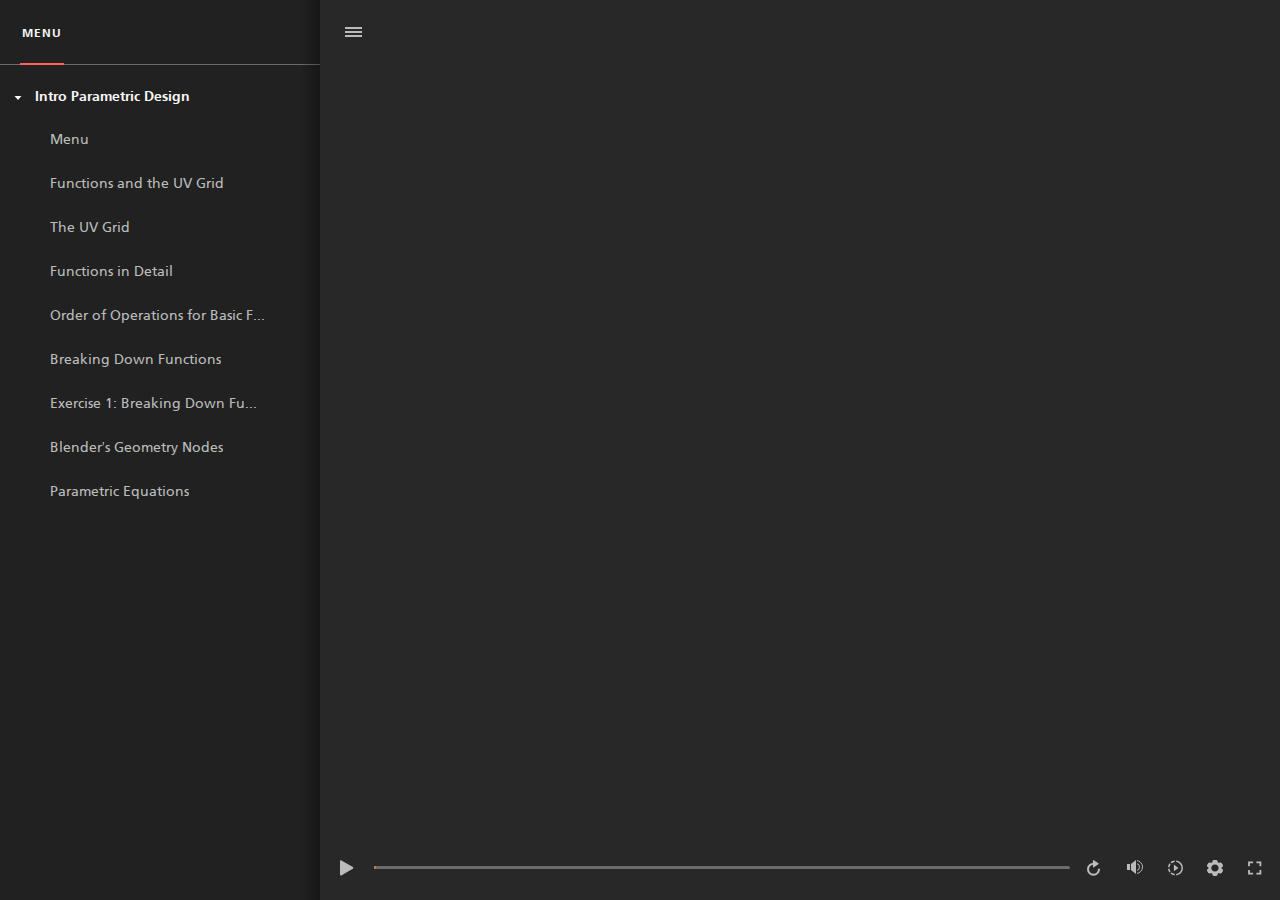
==== commit 4b1b26ca: "Adding version with a menu" ====
--- a/index_lms.html
+++ b/index_lms.html
@@ -37,7 +37,7 @@
       aid: 'aid|2292c08d-0e20-4780-806a-3a33980fc3e0',
       cid: 'b0e444a9-8ab4-4aaa-9537-c3617e1f2e49',
       playerVersion: '3.89.32618.0',
-      publishTimestamp: '2024-07-15T03:59:52.4653577Z',
+      publishTimestamp: '2024-07-15T04:19:11.1738614Z',
       maxIosVideoElements: 10,
       connectionSettings: { message: 'You%20are%20offline.%20Trying%20to%20reconnect...', useDarkTheme: false, mode: 'disabled' },
       hasFeature: function(feature) {
--- a/html5/data/css/output.min.css
+++ b/html5/data/css/output.min.css
@@ -1,23 +1,23 @@
 @font-face {
-  font-family: 'ArticulateBold CharBold62538973';
+  font-family: 'ArticulateBold CharBold829A2DC4';
   src: url('[data-uri]');
   font-style: normal;
   font-weight: normal;
 }
 @font-face {
-  font-family: 'Articulate Charset1_ 6d79684BDB';
+  font-family: 'Articulate Charset1_ 6246FEF5EC';
   src: url('[data-uri]');
   font-style: normal;
   font-weight: normal;
 }
 @font-face {
-  font-family: 'Arial Charset1_ 6mPLZcg1EA03B46';
+  font-family: 'Arial Charset1_ 6eudyAPDCF58639';
   src: url('[data-uri]');
   font-style: normal;
   font-weight: normal;
 }
 @font-face {
-  font-family: 'Cambria Charset1_ 5jYERBF587708';
+  font-family: 'Cambria Charset1_ 5pQWl32894998';
   src: url('[data-uri]');
   font-style: normal;
   font-weight: normal;
@@ -49,95 +49,95 @@
 .cs-HTML {
   background: rgba(40, 40, 40, 1);
 }
-.cs-npnxnanbnsnfns10110000101 .cs-infopanel  {
+.cs-npnxnanbnsnfns10111000101 .cs-infopanel  {
   box-shadow: 0 1px 0 rgba(0, 0, 0, 0);
   background: rgba(255, 255, 255, 1);
 }
-.cs-npnxnanbnsnfns10110000101 .cs-infopanel .cs-link {
-  color: rgba(186, 187, 186, 1);
-}
-.cs-npnxnanbnsnfns10110000101 .cs-infopanel .cs-link:hover {
-  color: rgba(255, 255, 255, 1);
-}
-.cs-npnxnanbnsnfns10110000101 .cs-infopanel .cs-name {
+.cs-npnxnanbnsnfns10111000101 .cs-infopanel .cs-link {
+  color: rgba(186, 187, 186, 1);
+}
+.cs-npnxnanbnsnfns10111000101 .cs-infopanel .cs-link:hover {
+  color: rgba(255, 255, 255, 1);
+}
+.cs-npnxnanbnsnfns10111000101 .cs-infopanel .cs-name {
   color: rgba(68, 68, 68, 1);
 }
-.cs-npnxnanbnsnfns10110000101 .cs-infopanel .cs-title {
+.cs-npnxnanbnsnfns10111000101 .cs-infopanel .cs-title {
   color: rgba(153, 153, 153, 1);
 }
-.cs-npnxnanbnsnfns10110000101 .cs-infopanelpopup  {
+.cs-npnxnanbnsnfns10111000101 .cs-infopanelpopup  {
   box-shadow: 0 1px 0 rgba(0, 0, 0, 0);
   background: rgba(0, 0, 0, 0);
 }
-.cs-npnxnanbnsnfns10110000101 .cs-infopanelpopup .cs-link {
+.cs-npnxnanbnsnfns10111000101 .cs-infopanelpopup .cs-link {
   color: rgba(255, 0, 0, 1);
 }
-.cs-npnxnanbnsnfns10110000101 .cs-infopanelpopup .cs-link:hover {
-  color: rgba(255, 255, 255, 1);
-}
-.cs-npnxnanbnsnfns10110000101 .cs-infopanelpopup .cs-name {
-  color: rgba(255, 255, 255, 1);
-}
-.cs-npnxnanbnsnfns10110000101 .cs-infopanelpopup .cs-bio {
-  color: rgba(186, 187, 186, 1);
-}
-.cs-npnxnanbnsnfns10110000101 .cs-timer  {
-  color: rgba(186, 187, 186, 1);
-}
-.cs-npnxnanbnsnfns10110000101 .cs-duration stop:first-child {
+.cs-npnxnanbnsnfns10111000101 .cs-infopanelpopup .cs-link:hover {
+  color: rgba(255, 255, 255, 1);
+}
+.cs-npnxnanbnsnfns10111000101 .cs-infopanelpopup .cs-name {
+  color: rgba(255, 255, 255, 1);
+}
+.cs-npnxnanbnsnfns10111000101 .cs-infopanelpopup .cs-bio {
+  color: rgba(186, 187, 186, 1);
+}
+.cs-npnxnanbnsnfns10111000101 .cs-timer  {
+  color: rgba(186, 187, 186, 1);
+}
+.cs-npnxnanbnsnfns10111000101 .cs-duration stop:first-child {
   stop-color: rgba(60, 60, 60, 1);
 }
-.cs-npnxnanbnsnfns10110000101 .cs-duration stop:last-child {
+.cs-npnxnanbnsnfns10111000101 .cs-duration stop:last-child {
   stop-color: rgba(60, 60, 60, 1);
 }
-.cs-npnxnanbnsnfns10110000101 .cs-elapsed stop:first-child {
+.cs-npnxnanbnsnfns10111000101 .cs-elapsed stop:first-child {
   stop-color: rgba(254, 227, 71, 1);
 }
-.cs-npnxnanbnsnfns10110000101 .cs-elapsed stop:last-child {
+.cs-npnxnanbnsnfns10111000101 .cs-elapsed stop:last-child {
   stop-color: rgba(254, 227, 71, 1);
 }
-.cs-npnxnanbnsnfns10110000101 .cs-timer .cs-pie .cs-innerstroke {
+.cs-npnxnanbnsnfns10111000101 .cs-timer .cs-pie .cs-innerstroke {
   stroke: rgba(199, 199, 199, 1);
 }
-.cs-npnxnanbnsnfns10110000101 .cs-timer .cs-pie .cs-innerborder {
+.cs-npnxnanbnsnfns10111000101 .cs-timer .cs-pie .cs-innerborder {
   stroke: rgba(255, 255, 255, 1);
 }
-.cs-npnxnanbnsnfns10110000101 .cs-window  {
+.cs-npnxnanbnsnfns10111000101 .cs-window  {
   box-shadow: 0 8px 5px rgba(0, 0, 0, 0.2);
   border-color: rgba(49, 99, 0, 0);
   background: rgba(33, 33, 33, 1);
   color: rgba(248, 248, 248, 1);
 }
-.cs-npnxnanbnsnfns10110000101 .cs-window .cs-diva {
+.cs-npnxnanbnsnfns10111000101 .cs-window .cs-diva {
   border-color: rgba(78, 78, 78, 1);
 }
-.cs-npnxnanbnsnfns10110000101 .cs-window .cs-divb {
+.cs-npnxnanbnsnfns10111000101 .cs-window .cs-divb {
   border-color: rgba(78, 78, 78, 0);
 }
-.cs-npnxnanbnsnfns10110000101 .cs-editor .cs-editor-slide {
+.cs-npnxnanbnsnfns10111000101 .cs-editor .cs-editor-slide {
   color: rgba(226, 226, 226, 1);
 }
-.cs-npnxnanbnsnfns10110000101 .cs-editor .cs-editor-html {
-  color: rgba(186, 187, 186, 1);
-}
-.cs-npnxnanbnsnfns10110000101 .cs-editor .cs-editor-button {
+.cs-npnxnanbnsnfns10111000101 .cs-editor .cs-editor-html {
+  color: rgba(186, 187, 186, 1);
+}
+.cs-npnxnanbnsnfns10111000101 .cs-editor .cs-editor-button {
   text-shadow: 0 1px 0 rgba(0, 0, 0, 0);
   color: rgba(255, 255, 255, 1);
   border-color: rgba(211, 211, 211, 1);
   background: rgba(34, 34, 34, 1);
 }
-.cs-npnxnanbnsnfns10110000101 .cs-editor .cs-editor-button:hover {
-  background: rgba(68, 68, 68, 1);
-}
-.cs-npnxnanbnsnfns10110000101 .cs-editor .cs-editor-button:active {
-  background: rgba(68, 68, 68, 1);
-}
-.cs-npnxnanbnsnfns10110000101 .cs-listitem  {
+.cs-npnxnanbnsnfns10111000101 .cs-editor .cs-editor-button:hover {
+  background: rgba(68, 68, 68, 1);
+}
+.cs-npnxnanbnsnfns10111000101 .cs-editor .cs-editor-button:active {
+  background: rgba(68, 68, 68, 1);
+}
+.cs-npnxnanbnsnfns10111000101 .cs-listitem  {
   color: rgba(186, 187, 186, 1);
   border-color: none;
   border: 1px solid transparent;
 }
-.cs-npnxnanbnsnfns10110000101 .cs-listitem:hover {
+.cs-npnxnanbnsnfns10111000101 .cs-listitem:hover {
   background: rgba(255, 255, 255, 0.06);
   border-color: rgba(108, 108, 108, 1) !important;
   border-width: 1px;
@@ -145,7 +145,7 @@
   border-style: solid;
   box-sizing: border-box;
 }
-.cs-npnxnanbnsnfns10110000101 .cs-listitem.hover {
+.cs-npnxnanbnsnfns10111000101 .cs-listitem.hover {
   background: rgba(255, 255, 255, 0.06);
   border-color: rgba(108, 108, 108, 1) !important;
   border-width: 1px;
@@ -153,39 +153,39 @@
   border-style: solid;
   box-sizing: border-box;
 }
-.cs-npnxnanbnsnfns10110000101 .cs-glossary  {
-  color: rgba(186, 187, 186, 1);
-}
-.cs-npnxnanbnsnfns10110000101 .cs-glossary .cs-scrolling-panel {
-  background: rgba(0, 0, 0, 0);
-}
-.cs-npnxnanbnsnfns10110000101 .cs-glossary .cs-term.cs-selected .cs-choice-list-trigger {
+.cs-npnxnanbnsnfns10111000101 .cs-glossary  {
+  color: rgba(186, 187, 186, 1);
+}
+.cs-npnxnanbnsnfns10111000101 .cs-glossary .cs-scrolling-panel {
+  background: rgba(0, 0, 0, 0);
+}
+.cs-npnxnanbnsnfns10111000101 .cs-glossary .cs-term.cs-selected .cs-choice-list-trigger {
   color: rgba(255, 255, 255, 1);
   background: rgba(255, 255, 255, 1);
 }
-.cs-npnxnanbnsnfns10110000101 .cs-glossary .cs-term.cs-selected .cs-choice-list-trigger:focus {
+.cs-npnxnanbnsnfns10111000101 .cs-glossary .cs-term.cs-selected .cs-choice-list-trigger:focus {
   color: rgba(255, 255, 255, 1);
   background: rgba(255, 255, 255, 1);
 }
-.cs-npnxnanbnsnfns10110000101 .cs-glossary .cs-term:hover .cs-choice-list-trigger {
+.cs-npnxnanbnsnfns10111000101 .cs-glossary .cs-term:hover .cs-choice-list-trigger {
   background: rgba(186, 187, 186, 1);
 }
-.cs-npnxnanbnsnfns10110000101 .cs-glossary .cs-term.hover .cs-choice-list-trigger {
+.cs-npnxnanbnsnfns10111000101 .cs-glossary .cs-term.hover .cs-choice-list-trigger {
   background: rgba(186, 187, 186, 1);
 }
-.cs-npnxnanbnsnfns10110000101 .cs-glossary .cs-term .cs-choice-list-trigger:focus {
+.cs-npnxnanbnsnfns10111000101 .cs-glossary .cs-term .cs-choice-list-trigger:focus {
   background: rgba(186, 187, 186, 1);
 }
-.cs-npnxnanbnsnfns10110000101 .cs-glossary .cs-diva {
-  border-color: rgba(0, 0, 0, 0);
-}
-.cs-npnxnanbnsnfns10110000101 .cs-glossary .cs-divb {
-  border-color: rgba(0, 0, 0, 0);
-}
-.cs-npnxnanbnsnfns10110000101 .cs-glossary .cs-divc {
-  border-color: rgba(0, 0, 0, 0);
-}
-.cs-npnxnanbnsnfns10110000101 .cs-glossary .cs-heading {
+.cs-npnxnanbnsnfns10111000101 .cs-glossary .cs-diva {
+  border-color: rgba(0, 0, 0, 0);
+}
+.cs-npnxnanbnsnfns10111000101 .cs-glossary .cs-divb {
+  border-color: rgba(0, 0, 0, 0);
+}
+.cs-npnxnanbnsnfns10111000101 .cs-glossary .cs-divc {
+  border-color: rgba(0, 0, 0, 0);
+}
+.cs-npnxnanbnsnfns10111000101 .cs-glossary .cs-heading {
   color: rgba(248, 248, 248, 1);
   font-weight: 700;
 }
@@ -194,225 +194,225 @@
   line-height: 1.4em;
   font-size: 103.769%;
 }
-.cs-npnxnanbnsnfns10110000101 .cs-resource .cs-separator {
-  border-color: rgba(0, 0, 0, 0);
-}
-.cs-npnxnanbnsnfns10110000101 .cs-outline  {
+.cs-npnxnanbnsnfns10111000101 .cs-resource .cs-separator {
+  border-color: rgba(0, 0, 0, 0);
+}
+.cs-npnxnanbnsnfns10111000101 .cs-outline  {
   color: rgba(45, 45, 45, 1);
 }
-.cs-npnxnanbnsnfns10110000101 .cs-outline .cs-diva {
-  border-color: rgba(0, 0, 0, 0);
-}
-.cs-npnxnanbnsnfns10110000101 .cs-outline .cs-divb {
-  border-color: rgba(0, 0, 0, 0);
-}
-.cs-npnxnanbnsnfns10110000101 .cs-outline .cs-divc {
-  border-color: rgba(0, 0, 0, 0);
-}
-.cs-npnxnanbnsnfns10110000101 .cs-outline .cs-search-filter:hover {
+.cs-npnxnanbnsnfns10111000101 .cs-outline .cs-diva {
+  border-color: rgba(0, 0, 0, 0);
+}
+.cs-npnxnanbnsnfns10111000101 .cs-outline .cs-divb {
+  border-color: rgba(0, 0, 0, 0);
+}
+.cs-npnxnanbnsnfns10111000101 .cs-outline .cs-divc {
+  border-color: rgba(0, 0, 0, 0);
+}
+.cs-npnxnanbnsnfns10111000101 .cs-outline .cs-search-filter:hover {
   color: rgba(0, 0, 0, 0);
 }
-.cs-npnxnanbnsnfns10110000101 .cs-outline .cs-search-filter.hover {
+.cs-npnxnanbnsnfns10111000101 .cs-outline .cs-search-filter.hover {
   color: rgba(0, 0, 0, 0);
 }
-.cs-npnxnanbnsnfns10110000101 .cs-transcript  {
-  color: rgba(255, 255, 255, 1);
-}
-.cs-npnxnanbnsnfns10110000101 .cs-transcript .cs-div {
-  border-color: rgba(0, 0, 0, 0);
-}
-.cs-npnxnanbnsnfns10110000101 .cs-tabs:not(.topmenu-item) {
+.cs-npnxnanbnsnfns10111000101 .cs-transcript  {
+  color: rgba(255, 255, 255, 1);
+}
+.cs-npnxnanbnsnfns10111000101 .cs-transcript .cs-div {
+  border-color: rgba(0, 0, 0, 0);
+}
+.cs-npnxnanbnsnfns10111000101 .cs-tabs:not(.topmenu-item) {
   color: rgba(248, 248, 248, 1);
 }
-.cs-npnxnanbnsnfns10110000101 .cs-tabs .cs-inner-button:not(.topmenu-item) {
+.cs-npnxnanbnsnfns10111000101 .cs-tabs .cs-inner-button:not(.topmenu-item) {
   text-shadow: 0 1px 0 rgba(0, 0, 0, 0);
 }
-.cs-npnxnanbnsnfns10110000101 .cs-tabs:hover:not(.topmenu-item) {
+.cs-npnxnanbnsnfns10111000101 .cs-tabs:hover:not(.topmenu-item) {
   color: rgba(248, 248, 248, 1);
 }
-.cs-npnxnanbnsnfns10110000101 .cs-tabs.cs-selected {
+.cs-npnxnanbnsnfns10111000101 .cs-tabs.cs-selected {
   background: rgba(0, 0, 0, 0);
   color: rgba(248, 248, 248, 1);
 }
-.cs-npnxnanbnsnfns10110000101 .cs-seekcontrol  {
-  background: rgba(0, 0, 0, 0);
-  border-color: rgba(0, 0, 0, 0);
-}
-.cs-npnxnanbnsnfns10110000101 .cs-seekcontrol .cs-button:hover .cs-icon {
+.cs-npnxnanbnsnfns10111000101 .cs-seekcontrol  {
+  background: rgba(0, 0, 0, 0);
+  border-color: rgba(0, 0, 0, 0);
+}
+.cs-npnxnanbnsnfns10111000101 .cs-seekcontrol .cs-button:hover .cs-icon {
   fill: rgba(255, 255, 255, 1);
 }
-.cs-npnxnanbnsnfns10110000101 .cs-seekcontrol .cs-button.hover .cs-icon {
+.cs-npnxnanbnsnfns10111000101 .cs-seekcontrol .cs-button.hover .cs-icon {
   fill: rgba(255, 255, 255, 1);
 }
-.cs-npnxnanbnsnfns10110000101 .cs-seekcontrol .cs-button .cs-icon-shadow {
+.cs-npnxnanbnsnfns10111000101 .cs-seekcontrol .cs-button .cs-icon-shadow {
   fill: rgba(0, 0, 0, 0);
 }
-.cs-npnxnanbnsnfns10110000101 .cs-seekcontrol .cs-button .cs-icon {
+.cs-npnxnanbnsnfns10111000101 .cs-seekcontrol .cs-button .cs-icon {
   fill: rgba(180, 180, 180, 1);
 }
-.cs-npnxnanbnsnfns10110000101 .cs-seekcontrol .cs-seek .cs-fill {
+.cs-npnxnanbnsnfns10111000101 .cs-seekcontrol .cs-seek .cs-fill {
   background: rgba(255, 255, 255, 0.6);
 }
-.cs-npnxnanbnsnfns10110000101 .cs-seekcontrol .cs-seek {
+.cs-npnxnanbnsnfns10111000101 .cs-seekcontrol .cs-seek {
   background: rgba(108, 108, 108, 1);
   border-color: rgba(0, 0, 0, 0);
 }
-.cs-npnxnanbnsnfns10110000101 .cs-searchinput .cs-input {
+.cs-npnxnanbnsnfns10111000101 .cs-searchinput .cs-input {
   color: rgba(186, 187, 186, 1);
   border-color: rgba(0, 0, 0, 0);
   background: rgba(255, 255, 255, 0.06);
 }
-.cs-npnxnanbnsnfns10110000101 .cs-searchinput .cs-input:focus {
+.cs-npnxnanbnsnfns10111000101 .cs-searchinput .cs-input:focus {
   color: rgba(248, 248, 248, 1);
   background: rgba(41, 41, 41, 1);
 }
-.cs-npnxnanbnsnfns10110000101 .cs-searchinput .cs-input:hover {
+.cs-npnxnanbnsnfns10111000101 .cs-searchinput .cs-input:hover {
   box-shadow: inset 0 0 1px 0 rgba(69, 126, 19, 0);
 }
-.cs-npnxnanbnsnfns10110000101 .cs-searchinput .cs-input.hover {
+.cs-npnxnanbnsnfns10111000101 .cs-searchinput .cs-input.hover {
   box-shadow: inset 0 0 1px 0 rgba(69, 126, 19, 0);
 }
-.cs-npnxnanbnsnfns10110000101 .cs-searchinput .cs-button .cs-icon {
+.cs-npnxnanbnsnfns10111000101 .cs-searchinput .cs-button .cs-icon {
   fill: rgba(186, 187, 186, 1);
 }
-.cs-npnxnanbnsnfns10110000101 .cs-searchinput .cs-button:hover {
+.cs-npnxnanbnsnfns10111000101 .cs-searchinput .cs-button:hover {
   fill: rgba(63, 133, 0, 1);
 }
-.cs-npnxnanbnsnfns10110000101 .cs-searchinput .cs-button.hover {
+.cs-npnxnanbnsnfns10111000101 .cs-searchinput .cs-button.hover {
   fill: rgba(63, 133, 0, 1);
 }
-.cs-npnxnanbnsnfns10110000101 .cs-menu  {
+.cs-npnxnanbnsnfns10111000101 .cs-menu  {
   box-shadow: 0 1px 0 rgba(0, 0, 0, 0);
   background: rgba(33, 33, 33, 1);
 }
-.cs-npnxnanbnsnfns10110000101 .cs-topmenu-item.active .cs-tab {
+.cs-npnxnanbnsnfns10111000101 .cs-topmenu-item.active .cs-tab {
   background: rgba(33, 33, 33, 1);
 }
-.cs-npnxnanbnsnfns10110000101 .cs-logo  {
+.cs-npnxnanbnsnfns10111000101 .cs-logo  {
   box-shadow: 0 1px 0 rgba(37, 75, 0, 1);
   background: rgba(255, 255, 255, 0);
 }
-.cs-npnxnanbnsnfns10110000101 .cs-checkbox  {
-  color: rgba(255, 255, 255, 1);
-}
-.cs-npnxnanbnsnfns10110000101 .cs-checkbox:hover {
+.cs-npnxnanbnsnfns10111000101 .cs-checkbox  {
+  color: rgba(255, 255, 255, 1);
+}
+.cs-npnxnanbnsnfns10111000101 .cs-checkbox:hover {
   border-color: rgba(175, 221, 130, 1);
 }
-.cs-npnxnanbnsnfns10110000101 .cs-checkbox.hover {
+.cs-npnxnanbnsnfns10111000101 .cs-checkbox.hover {
   border-color: rgba(175, 221, 130, 1);
 }
-.cs-npnxnanbnsnfns10110000101 .cs-checkbox .cs-box {
+.cs-npnxnanbnsnfns10111000101 .cs-checkbox .cs-box {
   color: rgba(255, 255, 255, 1);
   border-color: rgba(42, 83, 0, 1);
 }
-.cs-npnxnanbnsnfns10110000101 .cs-checkbox .cs-box:checked::after {
+.cs-npnxnanbnsnfns10111000101 .cs-checkbox .cs-box:checked::after {
   color: rgba(43, 196, 0, 1);
 }
-.cs-npnxnanbnsnfns10110000101 .cs-button  {
+.cs-npnxnanbnsnfns10111000101 .cs-button  {
   text-shadow: 0 1px 0 rgba(0, 0, 0, 0);
   color: rgba(186, 187, 186, 1);
   border-color: rgba(0, 0, 0, 0);
   background: rgba(0, 0, 0, 0);
   box-shadow: 0 1px 0 rgba(0, 0, 0, 0);
 }
-.cs-npnxnanbnsnfns10110000101 .cs-button .cs-icon {
+.cs-npnxnanbnsnfns10111000101 .cs-button .cs-icon {
   fill: rgba(186, 187, 186, 1);
 }
-.cs-npnxnanbnsnfns10110000101 .cs-button .cs-icon-shadow {
+.cs-npnxnanbnsnfns10111000101 .cs-button .cs-icon-shadow {
   fill: rgba(0, 0, 0, 0);
 }
-.cs-npnxnanbnsnfns10110000101 .cs-button:hover {
+.cs-npnxnanbnsnfns10111000101 .cs-button:hover {
   background: rgba(248, 248, 248, 1);
 }
-.cs-npnxnanbnsnfns10110000101 .cs-button.hover {
+.cs-npnxnanbnsnfns10111000101 .cs-button.hover {
   background: rgba(248, 248, 248, 1);
 }
-.cs-npnxnanbnsnfns10110000101 .cs-button:active {
-  background: rgba(0, 0, 0, 0);
-}
-.cs-npnxnanbnsnfns10110000101 .cs-button.cs-disabled:hover {
-  background: rgba(0, 0, 0, 0);
-}
-.cs-npnxnanbnsnfns10110000101 .cs-button.cs-disabled.hover {
-  background: rgba(0, 0, 0, 0);
-}
-.cs-npnxnanbnsnfns10110000101 .cs-button.cs-disabled:active {
-  background: rgba(0, 0, 0, 0);
-}
-.cs-npnxnanbnsnfns10110000101 .cs-button.cs-volume:hover {
-  background: rgba(0, 0, 0, 0);
-}
-.cs-npnxnanbnsnfns10110000101 .cs-button.cs-volume.hover {
-  background: rgba(0, 0, 0, 0);
-}
-.cs-npnxnanbnsnfns10110000101 .cs-button.cs-volume:active {
-  background: rgba(0, 0, 0, 0);
-}
-.cs-npnxnanbnsnfns10110000101.cs-base  {
+.cs-npnxnanbnsnfns10111000101 .cs-button:active {
+  background: rgba(0, 0, 0, 0);
+}
+.cs-npnxnanbnsnfns10111000101 .cs-button.cs-disabled:hover {
+  background: rgba(0, 0, 0, 0);
+}
+.cs-npnxnanbnsnfns10111000101 .cs-button.cs-disabled.hover {
+  background: rgba(0, 0, 0, 0);
+}
+.cs-npnxnanbnsnfns10111000101 .cs-button.cs-disabled:active {
+  background: rgba(0, 0, 0, 0);
+}
+.cs-npnxnanbnsnfns10111000101 .cs-button.cs-volume:hover {
+  background: rgba(0, 0, 0, 0);
+}
+.cs-npnxnanbnsnfns10111000101 .cs-button.cs-volume.hover {
+  background: rgba(0, 0, 0, 0);
+}
+.cs-npnxnanbnsnfns10111000101 .cs-button.cs-volume:active {
+  background: rgba(0, 0, 0, 0);
+}
+.cs-npnxnanbnsnfns10111000101.cs-base  {
   color: rgba(186, 187, 186, 1);
   border-color: rgba(40, 40, 40, 1);
   background: rgba(40, 40, 40, 1);
 }
-.cs-npnxnanbnsnfns10110000101.cs-base .cs-separator .cs-diva {
+.cs-npnxnanbnsnfns10111000101.cs-base .cs-separator .cs-diva {
   background: rgba(69, 69, 69, 1);
 }
-.cs-npnxnanbnsnfns10110000101.cs-base .cs-separator .cs-divb {
-  background: rgba(0, 0, 0, 0);
-}
-.cs-npnxnanbnsnfns10110000101.cs-base .cs-topmenu-item.active .cs-tab {
+.cs-npnxnanbnsnfns10111000101.cs-base .cs-separator .cs-divb {
+  background: rgba(0, 0, 0, 0);
+}
+.cs-npnxnanbnsnfns10111000101.cs-base .cs-topmenu-item.active .cs-tab {
   border-color: rgba(69, 69, 69, 1);
 }
-.cs-npnxnanbnsnfns10110000101.cs-base .cs-topmenu-item.active .cs-panel {
+.cs-npnxnanbnsnfns10111000101.cs-base .cs-topmenu-item.active .cs-panel {
   border-color: rgba(69, 69, 69, 1);
 }
-.cs-npnxnanbnsnfns10110000101.cs-base .cs-left {
+.cs-npnxnanbnsnfns10111000101.cs-base .cs-left {
   background: rgba(33, 33, 33, 1);
 }
-.cs-npnxnanbnsnfns10110000101.cs-base .cs-area-primary .cs-slide-container {
+.cs-npnxnanbnsnfns10111000101.cs-base .cs-area-primary .cs-slide-container {
   background: rgba(40, 40, 40, 1);
 }
-.cs-npnxnanbnsnfns10110000101.cs-base.cs-custom-theme .cs-brandhighlight-bg {
+.cs-npnxnanbnsnfns10111000101.cs-base.cs-custom-theme .cs-brandhighlight-bg {
   background: rgba(254, 99, 91, 1) !important;
 }
-.cs-npnxnanbnsnfns10110000101.cs-base.cs-custom-theme .cs-brandhighlight-secondary-bg {
+.cs-npnxnanbnsnfns10111000101.cs-base.cs-custom-theme .cs-brandhighlight-secondary-bg {
   background: rgba(255, 255, 255, 1) !important;
 }
-.cs-npnxnanbnsnfns10110000101.cs-base.cs-custom-theme .cs-brandhighlight-border {
+.cs-npnxnanbnsnfns10111000101.cs-base.cs-custom-theme .cs-brandhighlight-border {
   border-color: rgba(254, 99, 91, 1) !important;
 }
-.cs-npnxnanbnsnfns10110000101.cs-base.cs-custom-theme .cs-brandhighlight-text {
+.cs-npnxnanbnsnfns10111000101.cs-base.cs-custom-theme .cs-brandhighlight-text {
   color: rgba(254, 99, 91, 1) !important;
 }
-.cs-npnxnanbnsnfns10110000101.cs-base.cs-custom-theme .cs-brandhighlight-fill {
+.cs-npnxnanbnsnfns10111000101.cs-base.cs-custom-theme .cs-brandhighlight-fill {
   fill: rgba(254, 99, 91, 1) !important;
 }
-.cs-npnxnanbnsnfns10110000101.cs-base.cs-custom-theme .cs-listitem.cs-selected {
+.cs-npnxnanbnsnfns10111000101.cs-base.cs-custom-theme .cs-listitem.cs-selected {
   background-color: rgba(255, 255, 255, 0.06) !important;
 }
-.cs-npnxnanbnsnfns10110000101 .cs-volume::-moz-range-thumb {
+.cs-npnxnanbnsnfns10111000101 .cs-volume::-moz-range-thumb {
   border-color: rgba(43, 85, 0, 1);
   box-shadow: inset 0 0 1px 0 rgba(43, 85, 0, 1);
   background: rgba(255, 255, 255, 1);
 }
-.cs-npnxnanbnsnfns10110000101 .cs-volume::-ms-thumb {
+.cs-npnxnanbnsnfns10111000101 .cs-volume::-ms-thumb {
   border-color: rgba(43, 85, 0, 1);
   box-shadow: inset 0 0 1px 0 rgba(43, 85, 0, 1);
   background: rgba(255, 255, 255, 1);
 }
-.cs-npnxnanbnsnfns10110000101 .cs-volume::-webkit-slider-thumb {
+.cs-npnxnanbnsnfns10111000101 .cs-volume::-webkit-slider-thumb {
   border-color: rgba(43, 85, 0, 1);
   box-shadow: inset 0 0 1px 0 rgba(43, 85, 0, 1);
   background: rgba(255, 255, 255, 1);
 }
-.cs-npnxnanbnsnfns10110000101 .cs-volume::-moz-range-track {
+.cs-npnxnanbnsnfns10111000101 .cs-volume::-moz-range-track {
   border-color: rgba(66, 140, 1, 1);
   background: rgba(108, 108, 108, 1);
 }
-.cs-npnxnanbnsnfns10110000101 .cs-volume::-ms-track {
+.cs-npnxnanbnsnfns10111000101 .cs-volume::-ms-track {
   border-color: rgba(66, 140, 1, 1);
   background: rgba(108, 108, 108, 1);
 }
-.cs-npnxnanbnsnfns10110000101 .cs-volume::-webkit-slider-runnable-track {
+.cs-npnxnanbnsnfns10111000101 .cs-volume::-webkit-slider-runnable-track {
   border-color: rgba(66, 140, 1, 1);
   background: rgba(108, 108, 108, 1);
 }
@@ -426,185 +426,185 @@
   border-color: transparent;
   outline: 2px transparent solid;
 }
-.cs-npnxnanbnsnfns10110000101 .cs-listitem:hover {
+.cs-npnxnanbnsnfns10111000101 .cs-listitem:hover {
   color: none;
 }
-.cs-npnxnanbnsnfns10110000101 .cs-listitem.hover {
+.cs-npnxnanbnsnfns10111000101 .cs-listitem.hover {
   color: none;
 }
-.cs-npnxnanbnsnfns10110000101 .cs-listitem.cs-viewed {
+.cs-npnxnanbnsnfns10111000101 .cs-listitem.cs-viewed {
   color: #BABBBA;
 }
-.cs-npnxnanbnsnfns10110000101 .cs-listitem {
+.cs-npnxnanbnsnfns10111000101 .cs-listitem {
   color: #BABBBA;
 }
-.cs-npnxnanbnsnfns10110000101 .cs-listitem:hover .cs-icon-carrot * {
+.cs-npnxnanbnsnfns10111000101 .cs-listitem:hover .cs-icon-carrot * {
   fill: none;
 }
-.cs-npnxnanbnsnfns10110000101 .cs-listitem.hover .cs-icon-carrot * {
+.cs-npnxnanbnsnfns10111000101 .cs-listitem.hover .cs-icon-carrot * {
   fill: none;
 }
-.cs-npnxnanbnsnfns10110000101 .cs-listitem .cs-icon-carrot {
+.cs-npnxnanbnsnfns10111000101 .cs-listitem .cs-icon-carrot {
   color: none;
   top: calc(3px);
 }
-.cs-npnxnanbnsnfns10110000101 .cs-listitem .cs-icon-carrot .cs-shadow {
+.cs-npnxnanbnsnfns10111000101 .cs-listitem .cs-icon-carrot .cs-shadow {
   color: #F8F8F8;
 }
-.cs-npnxnanbnsnfns10110000101 .item-collapsible .is-scene {
+.cs-npnxnanbnsnfns10111000101 .item-collapsible .is-scene {
   color: #F8F8F8 !important;
   font-weight: 700;
 }
-.cs-npnxnanbnsnfns10110000101 .is-scene .cs-icon-carrot * {
+.cs-npnxnanbnsnfns10111000101 .is-scene .cs-icon-carrot * {
   color: #F8F8F8 !important;
   font-weight: 700;
 }
-.cs-npnxnanbnsnfns10110000101 .is-scene:not(.outline-links-collapse) > a {
+.cs-npnxnanbnsnfns10111000101 .is-scene:not(.outline-links-collapse) > a {
   color: #F8F8F8;
 }
-.cs-npnxnanbnsnfns10110000101 .is-scene:not(.outline-links-collapse) .cs-icon-carrot * {
+.cs-npnxnanbnsnfns10111000101 .is-scene:not(.outline-links-collapse) .cs-icon-carrot * {
   fill: none !important;
   color: #F8F8F8 !important;
 }
-.cs-npnxnanbnsnfns10110000101 .tabs, .cs-npnxnanbnsnfns10110000101 .cs-logo {
+.cs-npnxnanbnsnfns10111000101 .tabs, .cs-npnxnanbnsnfns10111000101 .cs-logo {
   border-bottom: 1px solid rgba(108, 108, 108, 1);
 }
-.cs-npnxnanbnsnfns10110000101 .area-secondary-wrapper:after {
+.cs-npnxnanbnsnfns10111000101 .area-secondary-wrapper:after {
   background-image: url('[data-uri]');
   background-size: 100%;
 }
-.cs-npnxnanbnsnfns10110000101 .panel-footer {
+.cs-npnxnanbnsnfns10111000101 .panel-footer {
   background: #212121;
 }
-.cs-npnxnanbnsnfns10110000101 #outline-search {
+.cs-npnxnanbnsnfns10111000101 #outline-search {
   background: rgba(255, 255, 255, 0.06);
   border-color: rgba(108, 108, 108, 1);
   border-width: 1px;
   border-style: solid;
 }
-.cs-npnxnanbnsnfns10110000101 .topmenu-panel #outline-search {
+.cs-npnxnanbnsnfns10111000101 .topmenu-panel #outline-search {
   background: #545454;
 }
-.cs-npnxnanbnsnfns10110000101 .search-icon circle, .cs-npnxnanbnsnfns10110000101 .search-icon path {
+.cs-npnxnanbnsnfns10111000101 .search-icon circle, .cs-npnxnanbnsnfns10111000101 .search-icon path {
   stroke: #BABBBA;
 }
-.cs-npnxnanbnsnfns10110000101 #outline-search input[type   =search] {
+.cs-npnxnanbnsnfns10111000101 #outline-search input[type   =search] {
   color: #F8F8F8;
 }
-.cs-npnxnanbnsnfns10110000101 #outline-search ::-webkit-input-placeholder {
+.cs-npnxnanbnsnfns10111000101 #outline-search ::-webkit-input-placeholder {
   color: #BABBBA !important;
 }
-.cs-npnxnanbnsnfns10110000101 #outline-search :-ms-input-placeholder {
+.cs-npnxnanbnsnfns10111000101 #outline-search :-ms-input-placeholder {
   color: #BABBBA !important;
 }
-.cs-npnxnanbnsnfns10110000101 #outline-search ::-moz-placeholder {
+.cs-npnxnanbnsnfns10111000101 #outline-search ::-moz-placeholder {
   color: #BABBBA !important;
   opacity: 1;
 }
-.cs-npnxnanbnsnfns10110000101 .cs-topmenu-item.active, body:not(.is-touchable-tablet) .cs-npnxnanbnsnfns10110000101 .cs-topmenu-item:hover {
+.cs-npnxnanbnsnfns10111000101 .cs-topmenu-item.active, body:not(.is-touchable-tablet) .cs-npnxnanbnsnfns10111000101 .cs-topmenu-item:hover {
   color: #F8F8F8;
 }
-.cs-npnxnanbnsnfns10110000101 .cs-topmenu-item.button-tapped {
+.cs-npnxnanbnsnfns10111000101 .cs-topmenu-item.button-tapped {
   color: #F8F8F8;
 }
-.cs-npnxnanbnsnfns10110000101 .cs-topmenu-item.active .cs-tab, .cs-npnxnanbnsnfns10110000101 .cs-topmenu-item .cs-tab {
+.cs-npnxnanbnsnfns10111000101 .cs-topmenu-item.active .cs-tab, .cs-npnxnanbnsnfns10111000101 .cs-topmenu-item .cs-tab {
   background: transparent !important;
   border: none !important;
 }
-.cs-npnxnanbnsnfns10110000101 .top-tabs-drop-icon div {
+.cs-npnxnanbnsnfns10111000101 .top-tabs-drop-icon div {
   background: #BABBBA;
 }
-.cs-npnxnanbnsnfns10110000101 .cs-panel.topmenu-panel .panel-content, .cs-npnxnanbnsnfns10110000101 .top-tabs-drop {
+.cs-npnxnanbnsnfns10111000101 .cs-panel.topmenu-panel .panel-content, .cs-npnxnanbnsnfns10111000101 .top-tabs-drop {
   background: #212121;
 }
-.cs-npnxnanbnsnfns10110000101 .cs-topmenu-item.active .cs-panel {
+.cs-npnxnanbnsnfns10111000101 .cs-topmenu-item.active .cs-panel {
   background: #212121;
 }
-.cs-npnxnanbnsnfns10110000101 .cs-menu.topmenu-panel, .cs-npnxnanbnsnfns10110000101 .top-tabs-drop {
+.cs-npnxnanbnsnfns10111000101 .cs-menu.topmenu-panel, .cs-npnxnanbnsnfns10111000101 .top-tabs-drop {
   border: 1px solid rgba(69, 69, 69, 1) !important;
   border-radius: 3px;
 }
-.cs-npnxnanbnsnfns10110000101 .resources .resources-list a:hover {
+.cs-npnxnanbnsnfns10111000101 .resources .resources-list a:hover {
   background: rgba(255, 255, 255, 0.06);
 }
-body:not(.is-touchable-tablet) .cs-npnxnanbnsnfns10110000101 .resources .resources-list a:hover {
+body:not(.is-touchable-tablet) .cs-npnxnanbnsnfns10111000101 .resources .resources-list a:hover {
   background: rgba(255, 255, 255, 0.06);
 }
-.cs-npnxnanbnsnfns10110000101 .resources .resources-list a.hover {
+.cs-npnxnanbnsnfns10111000101 .resources .resources-list a.hover {
   background: rgba(255, 255, 255, 0.06);
 }
-body:not(.is-touchable-tablet) .cs-npnxnanbnsnfns10110000101 .resources .resources-list a.hover {
+body:not(.is-touchable-tablet) .cs-npnxnanbnsnfns10111000101 .resources .resources-list a.hover {
   background: rgba(255, 255, 255, 0.06);
 }
-.cs-npnxnanbnsnfns10110000101 .resources .resources-list a.button-tapped {
+.cs-npnxnanbnsnfns10111000101 .resources .resources-list a.button-tapped {
   background: rgba(255, 255, 255, 0.06);
 }
-.cs-npnxnanbnsnfns10110000101 .cs-icon path, .cs-npnxnanbnsnfns10110000101 .cs-icon rect, .cs-npnxnanbnsnfns10110000101 .cs-icon polygon, .cs-npnxnanbnsnfns10110000101 .menu-icon-wrapper.menu-icon-wrapper-hover path {
+.cs-npnxnanbnsnfns10111000101 .cs-icon path, .cs-npnxnanbnsnfns10111000101 .cs-icon rect, .cs-npnxnanbnsnfns10111000101 .cs-icon polygon, .cs-npnxnanbnsnfns10111000101 .menu-icon-wrapper.menu-icon-wrapper-hover path {
   fill: #BABBBA;
 }
-.cs-npnxnanbnsnfns10110000101 .cs-icon .icon-stroke-only {
+.cs-npnxnanbnsnfns10111000101 .cs-icon .icon-stroke-only {
   fill: none !important;
   stroke: #BABBBA !important;
 }
-body:not(.is-touchable-tablet) .cs-npnxnanbnsnfns10110000101 .cs-button:hover .cs-icon path, body:not(.is-touchable-tablet) .cs-npnxnanbnsnfns10110000101 .cs-button:hover .cs-icon rect, body:not(.is-touchable-tablet) .cs-npnxnanbnsnfns10110000101 .cs-button:hover .cs-icon polygon {
+body:not(.is-touchable-tablet) .cs-npnxnanbnsnfns10111000101 .cs-button:hover .cs-icon path, body:not(.is-touchable-tablet) .cs-npnxnanbnsnfns10111000101 .cs-button:hover .cs-icon rect, body:not(.is-touchable-tablet) .cs-npnxnanbnsnfns10111000101 .cs-button:hover .cs-icon polygon {
   fill: #F8F8F8;
 }
-body:not(.is-touchable-tablet) .cs-npnxnanbnsnfns10110000101 .cs-tabs:hover .search-icon circle, body:not(.is-touchable-tablet) .cs-npnxnanbnsnfns10110000101 .cs-tabs:hover .search-icon path {
+body:not(.is-touchable-tablet) .cs-npnxnanbnsnfns10111000101 .cs-tabs:hover .search-icon circle, body:not(.is-touchable-tablet) .cs-npnxnanbnsnfns10111000101 .cs-tabs:hover .search-icon path {
   stroke: #F8F8F8;
 }
-.cs-npnxnanbnsnfns10110000101 .cs-button.button-tapped .cs-icon path, .cs-npnxnanbnsnfns10110000101 .cs-button.button-tapped .cs-icon rect, .cs-npnxnanbnsnfns10110000101 .cs-button.button-tapped .cs-icon polygon {
+.cs-npnxnanbnsnfns10111000101 .cs-button.button-tapped .cs-icon path, .cs-npnxnanbnsnfns10111000101 .cs-button.button-tapped .cs-icon rect, .cs-npnxnanbnsnfns10111000101 .cs-button.button-tapped .cs-icon polygon {
   fill: #F8F8F8;
 }
-body:not(.is-touchable-tablet) .cs-npnxnanbnsnfns10110000101 .cs-button:hover .cs-icon .icon-stroke-only {
+body:not(.is-touchable-tablet) .cs-npnxnanbnsnfns10111000101 .cs-button:hover .cs-icon .icon-stroke-only {
   fill: none !important;
   stroke: #F8F8F8 !important;
 }
-.cs-npnxnanbnsnfns10110000101 .cs-button:button-tapped .cs-icon .icon-stroke-only {
+.cs-npnxnanbnsnfns10111000101 .cs-button:button-tapped .cs-icon .icon-stroke-only {
   fill: none !important;
   stroke: #F8F8F8 !important;
 }
-.cs-npnxnanbnsnfns10110000101 .menu-icon-wrapper.menu-icon-wrapper-hover svg path {
+.cs-npnxnanbnsnfns10111000101 .menu-icon-wrapper.menu-icon-wrapper-hover svg path {
   fill: #F8F8F8;
 }
-.floating-sidebar:not(.sidebar-closed) .cs-npnxnanbnsnfns10110000101 #hamburger .menu-icon-wrapper svg path {
+.floating-sidebar:not(.sidebar-closed) .cs-npnxnanbnsnfns10111000101 #hamburger .menu-icon-wrapper svg path {
   fill: #BABBBA;
 }
-.floating-sidebar:not(.sidebar-closed) .cs-npnxnanbnsnfns10110000101 #hamburger .menu-icon-wrapper.menu-icon-wrapper-hover svg path {
+.floating-sidebar:not(.sidebar-closed) .cs-npnxnanbnsnfns10111000101 #hamburger .menu-icon-wrapper.menu-icon-wrapper-hover svg path {
   fill: #F8F8F8;
 }
-.cs-npnxnanbnsnfns10110000101 .volume .btn:before {
+.cs-npnxnanbnsnfns10111000101 .volume .btn:before {
   background-image: url('[data-uri]');
 }
-.cs-npnxnanbnsnfns10110000101 .volume-track {
+.cs-npnxnanbnsnfns10111000101 .volume-track {
   background: #6C6C6C;
 }
-.cs-npnxnanbnsnfns10110000101 .volume-icon circle {
+.cs-npnxnanbnsnfns10111000101 .volume-icon circle {
   stroke: #BABBBA;
 }
-.cs-npnxnanbnsnfns10110000101 .cs-settings > .settings-panel {
+.cs-npnxnanbnsnfns10111000101 .cs-settings > .settings-panel {
   background: #212121;
   border: 1px solid rgba(69, 69, 69, 1) !important;
   border-radius: 3px;
 }
-.cs-npnxnanbnsnfns10110000101 .cs-settings > .panel-down-arrow {
+.cs-npnxnanbnsnfns10111000101 .cs-settings > .panel-down-arrow {
   fill: #212121;
 }
-.cs-npnxnanbnsnfns10110000101 .switch-toggle .border {
+.cs-npnxnanbnsnfns10111000101 .switch-toggle .border {
   stroke: #7C7C7C;
 }
-.cs-npnxnanbnsnfns10110000101 .switch-toggle .thumb-off .thumb {
+.cs-npnxnanbnsnfns10111000101 .switch-toggle .thumb-off .thumb {
   fill: #A2A2A2;
 }
-.cs-npnxnanbnsnfns10110000101 .switch-toggle .thumb-on .track {
+.cs-npnxnanbnsnfns10111000101 .switch-toggle .thumb-on .track {
   fill: rgba(254, 99, 91, 1);
 }
-.cs-npnxnanbnsnfns10110000101 .switch-toggle .thumb-off .track {
+.cs-npnxnanbnsnfns10111000101 .switch-toggle .thumb-off .track {
   fill: rgba(255, 255, 255, 0.1);
 }
-.cs-npnxnanbnsnfns10110000101 .switch-label {
+.cs-npnxnanbnsnfns10111000101 .switch-label {
   color: #BABBBA;
 }
-.cs-npnxnanbnsnfns10110000101 .cs-panel .scrollarea-btn:after {
+.cs-npnxnanbnsnfns10111000101 .cs-panel .scrollarea-btn:after {
   background: rgba(179, 180, 179, 0.75);
 }
 .scrollarea-scrollbar:hover .scrollarea-btn:after, .scrollarea-scrollbar.highlight-scrollbar .scrollarea-btn:after {
@@ -613,99 +613,99 @@
 .floating-sidebar .sidebar-overlay {
   background: rgba(0, 0, 0, 0.85);
 }
-.cs-npnxnanbnsnfns10110000101 .overlay-message {
+.cs-npnxnanbnsnfns10111000101 .overlay-message {
   background: rgba(0, 0, 0, 0.85);
 }
-.cs-npnxnanbnsnfns10110000101 .top-ui-bg, .cs-npnxnanbnsnfns10110000101 .bottom-ui-bg, .cs-npnxnanbnsnfns10110000101 .right-ui-bg, .cs-npnxnanbnsnfns10110000101 .left-ui-bg {
+.cs-npnxnanbnsnfns10111000101 .top-ui-bg, .cs-npnxnanbnsnfns10111000101 .bottom-ui-bg, .cs-npnxnanbnsnfns10111000101 .right-ui-bg, .cs-npnxnanbnsnfns10111000101 .left-ui-bg {
   background: rgba(40, 40, 40, 0.8);
 }
-.cs-npnxnanbnsnfns10110000101 .circle-progress-bg {
+.cs-npnxnanbnsnfns10111000101 .circle-progress-bg {
   fill: #282828;
 }
-.cs-npnxnanbnsnfns10110000101 .circle-progress-well {
+.cs-npnxnanbnsnfns10111000101 .circle-progress-well {
   fill: #6C6C6C;
 }
-.cs-npnxnanbnsnfns10110000101 .circle-progress-pie {
+.cs-npnxnanbnsnfns10111000101 .circle-progress-pie {
   stroke: #6C6C6C;
 }
-.cs-npnxnanbnsnfns10110000101 .lightbox .option-pane {
+.cs-npnxnanbnsnfns10111000101 .lightbox .option-pane {
   background: rgba(40, 40, 40, 0.8);
 }
-.cs-npnxnanbnsnfns10110000101 .lightbox .option-pane:before {
+.cs-npnxnanbnsnfns10111000101 .lightbox .option-pane:before {
   background: #282828;
 }
-.cs-npnxnanbnsnfns10110000101 .message-window {
+.cs-npnxnanbnsnfns10111000101 .message-window {
   background: #212121;
   border: 1px solid rgba(255, 255, 255, 1) !important;
   border-radius: 3px;
 }
-.cs-npnxnanbnsnfns10110000101 .message-window-header p, .cs-npnxnanbnsnfns10110000101 .message-window-text {
+.cs-npnxnanbnsnfns10111000101 .message-window-header p, .cs-npnxnanbnsnfns10111000101 .message-window-text {
   color: #F8F8F8;
 }
-.cs-npnxnanbnsnfns10110000101 .message-window-header p {
+.cs-npnxnanbnsnfns10111000101 .message-window-header p {
   border-bottom: 1px solid rgba(255, 255, 255, 1);
 }
-.cs-npnxnanbnsnfns10110000101 .message-window button.slide-object-button {
+.cs-npnxnanbnsnfns10111000101 .message-window button.slide-object-button {
   border: 1px solid rgba(255, 255, 255, 1) !important;
 }
-.cs-npnxnanbnsnfns10110000101 .message-window button.slide-object-button:hover {
+.cs-npnxnanbnsnfns10111000101 .message-window button.slide-object-button:hover {
   background: rgba(255, 255, 255, 0.06) !important;
 }
 .message-window .slide-object-button tspan, .message-window .slide-object-button-text tspan {
   fill: #F8F8F8 !important;
 }
-body:not(.is-touchable-tablet) .cs-npnxnanbnsnfns10110000101 .cs-button:hover .text {
+body:not(.is-touchable-tablet) .cs-npnxnanbnsnfns10111000101 .cs-button:hover .text {
   color: #F8F8F8;
 }
-.cs-npnxnanbnsnfns10110000101 .cs-button.button-tapped .text {
+.cs-npnxnanbnsnfns10111000101 .cs-button.button-tapped .text {
   color: #F8F8F8;
 }
-.cs-npnxnanbnsnfns10110000101.cs-base {
+.cs-npnxnanbnsnfns10111000101.cs-base {
   background: #282828;
 }
-.cs-npnxnanbnsnfns10110000101 .cs-menu {
+.cs-npnxnanbnsnfns10111000101 .cs-menu {
   background: transparent;
 }
-.cs-npnxnanbnsnfns10110000101 .progress-bar .progress-bar-fill:after {
+.cs-npnxnanbnsnfns10111000101 .progress-bar .progress-bar-fill:after {
   background: #FFFFFF !important;
 }
-.cs-npnxnanbnsnfns10110000101 .volume-dot {
+.cs-npnxnanbnsnfns10111000101 .volume-dot {
   background: #FFFFFF !important;
 }
-.fn-npnxnanbsnfns10110000101 {
+.fn-npnxnanbsnfns10111000101 {
   font-family: 'Articulate0E4AA741';
   -webkit-font-variant-ligatures: no-common-ligatures;
   font-variant-ligatures: no-common-ligatures;
 }
-.fn-pxabnsnfns10110000101 {
+.fn-pxabnsnfns10111000101 {
   font-family: 'Articulate0E4AA741';
   -webkit-font-variant-ligatures: no-common-ligatures;
   font-variant-ligatures: no-common-ligatures;
 }
-.fn-npxnabnsnfns10110000101 {
+.fn-npxnabnsnfns10111000101 {
   font-family: 'Articulate0E4AA741';
   -webkit-font-variant-ligatures: no-common-ligatures;
   font-variant-ligatures: no-common-ligatures;
 }
-.fn-npnxnanbnsnfns10110000101 {
+.fn-npnxnanbnsnfns10111000101 {
   font-family: 'Articulate0E4AA741';
   -webkit-font-variant-ligatures: no-common-ligatures;
   font-variant-ligatures: no-common-ligatures;
 }
-.fn-pxabnsnfns10110000100 {
+.fn-pxabnsnfns10111000100 {
   font-family: 'Articulate0E4AA741';
   -webkit-font-variant-ligatures: no-common-ligatures;
   font-variant-ligatures: no-common-ligatures;
 }
 @font-face {
   font-family: 'Articulate0E4AA741';
-  src: url('[data-uri]');
+  src: url('[data-uri]');
   font-style: normal;
   font-weight: bold;
 }
 @font-face {
   font-family: 'Articulate0E4AA741';
-  src: url('[data-uri]');
+  src: url('[data-uri]');
   font-style: normal;
   font-weight: normal;
 }
